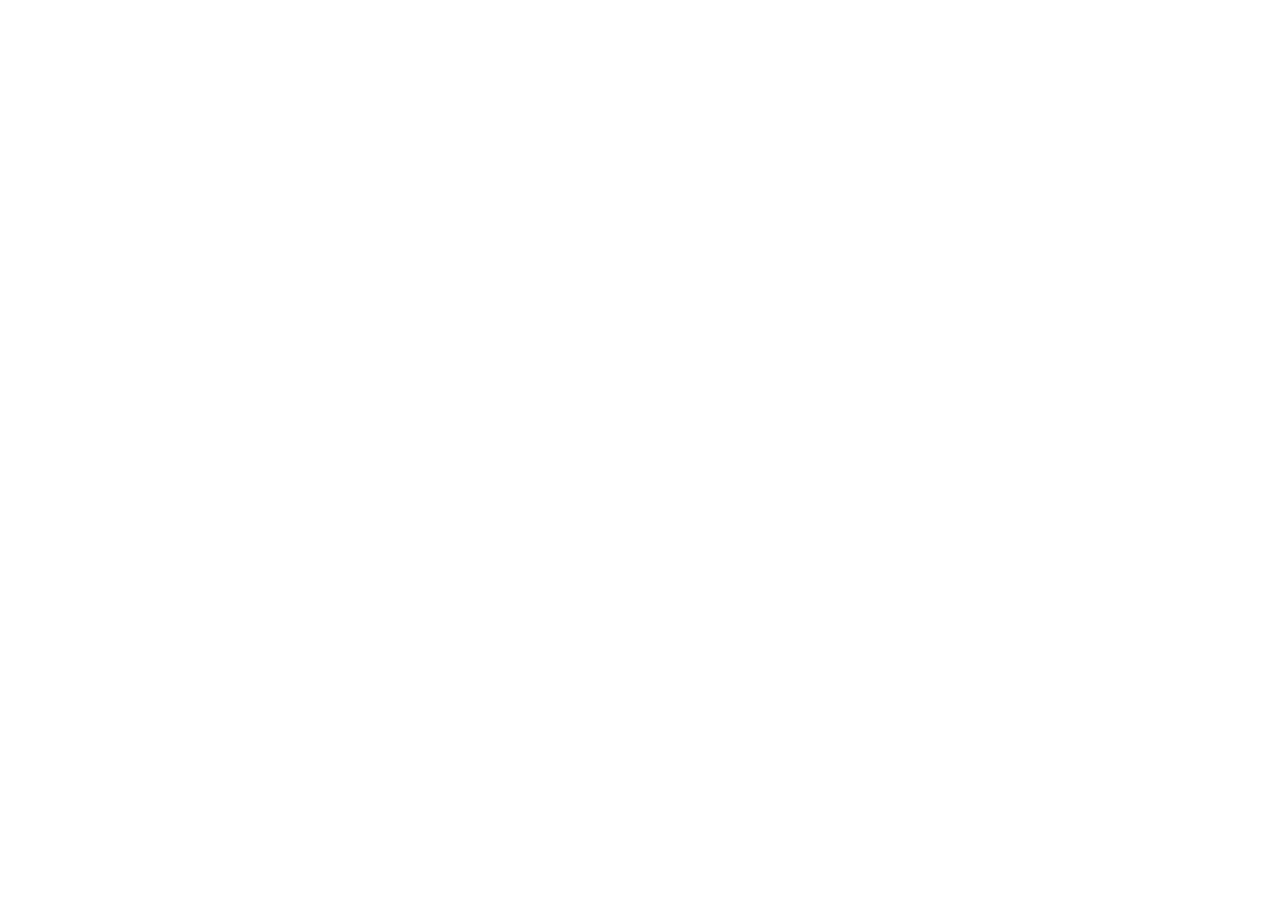
==== index.html @ 6f86b230 "projeto1" ====
<!DOCTYPE html>
<html lang="en">
<head>
    <meta charset="UTF-8">
    <meta http-equiv="X-UA-Compatible" content="IE=edge">
    <meta name="viewport" content="width=device-width, initial-scale=1.0">
    <title>Document</title>
    <script src="index.js"></script>
</head>
<body>
    
</body>
</html>
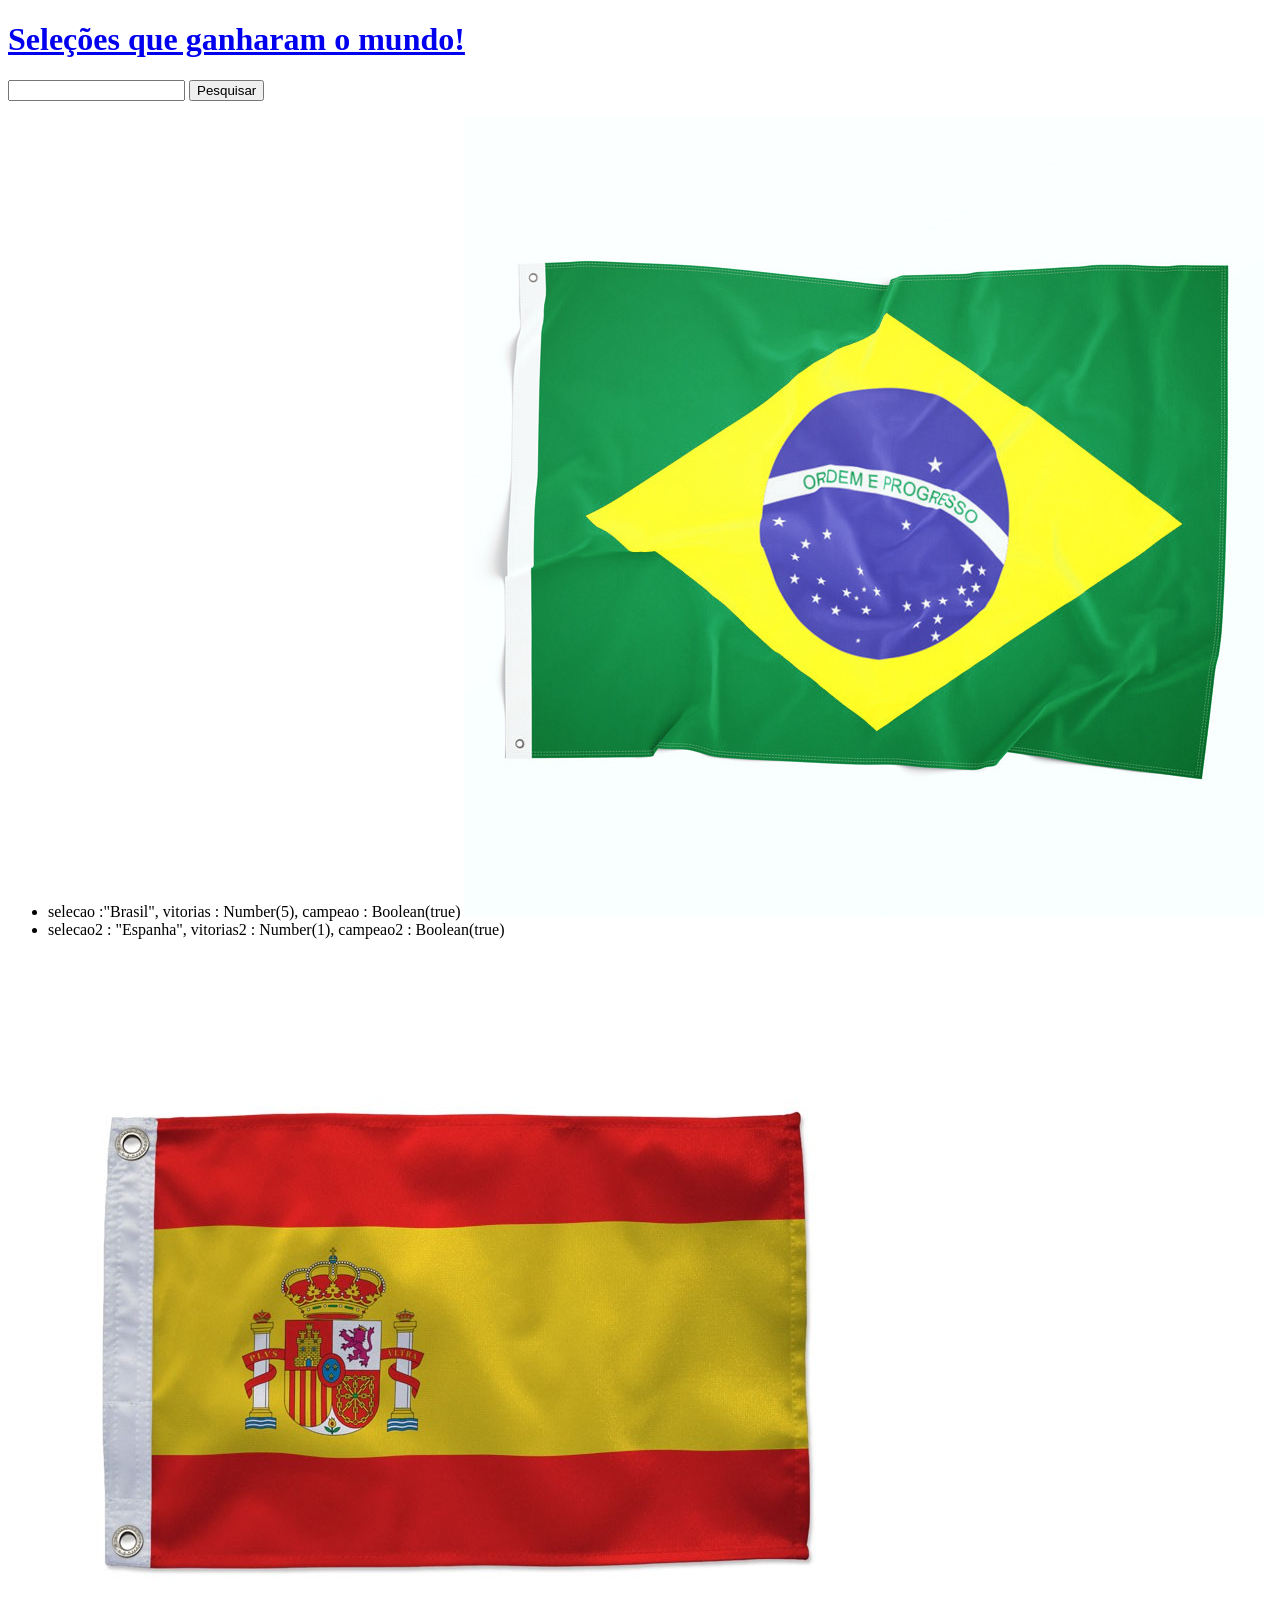
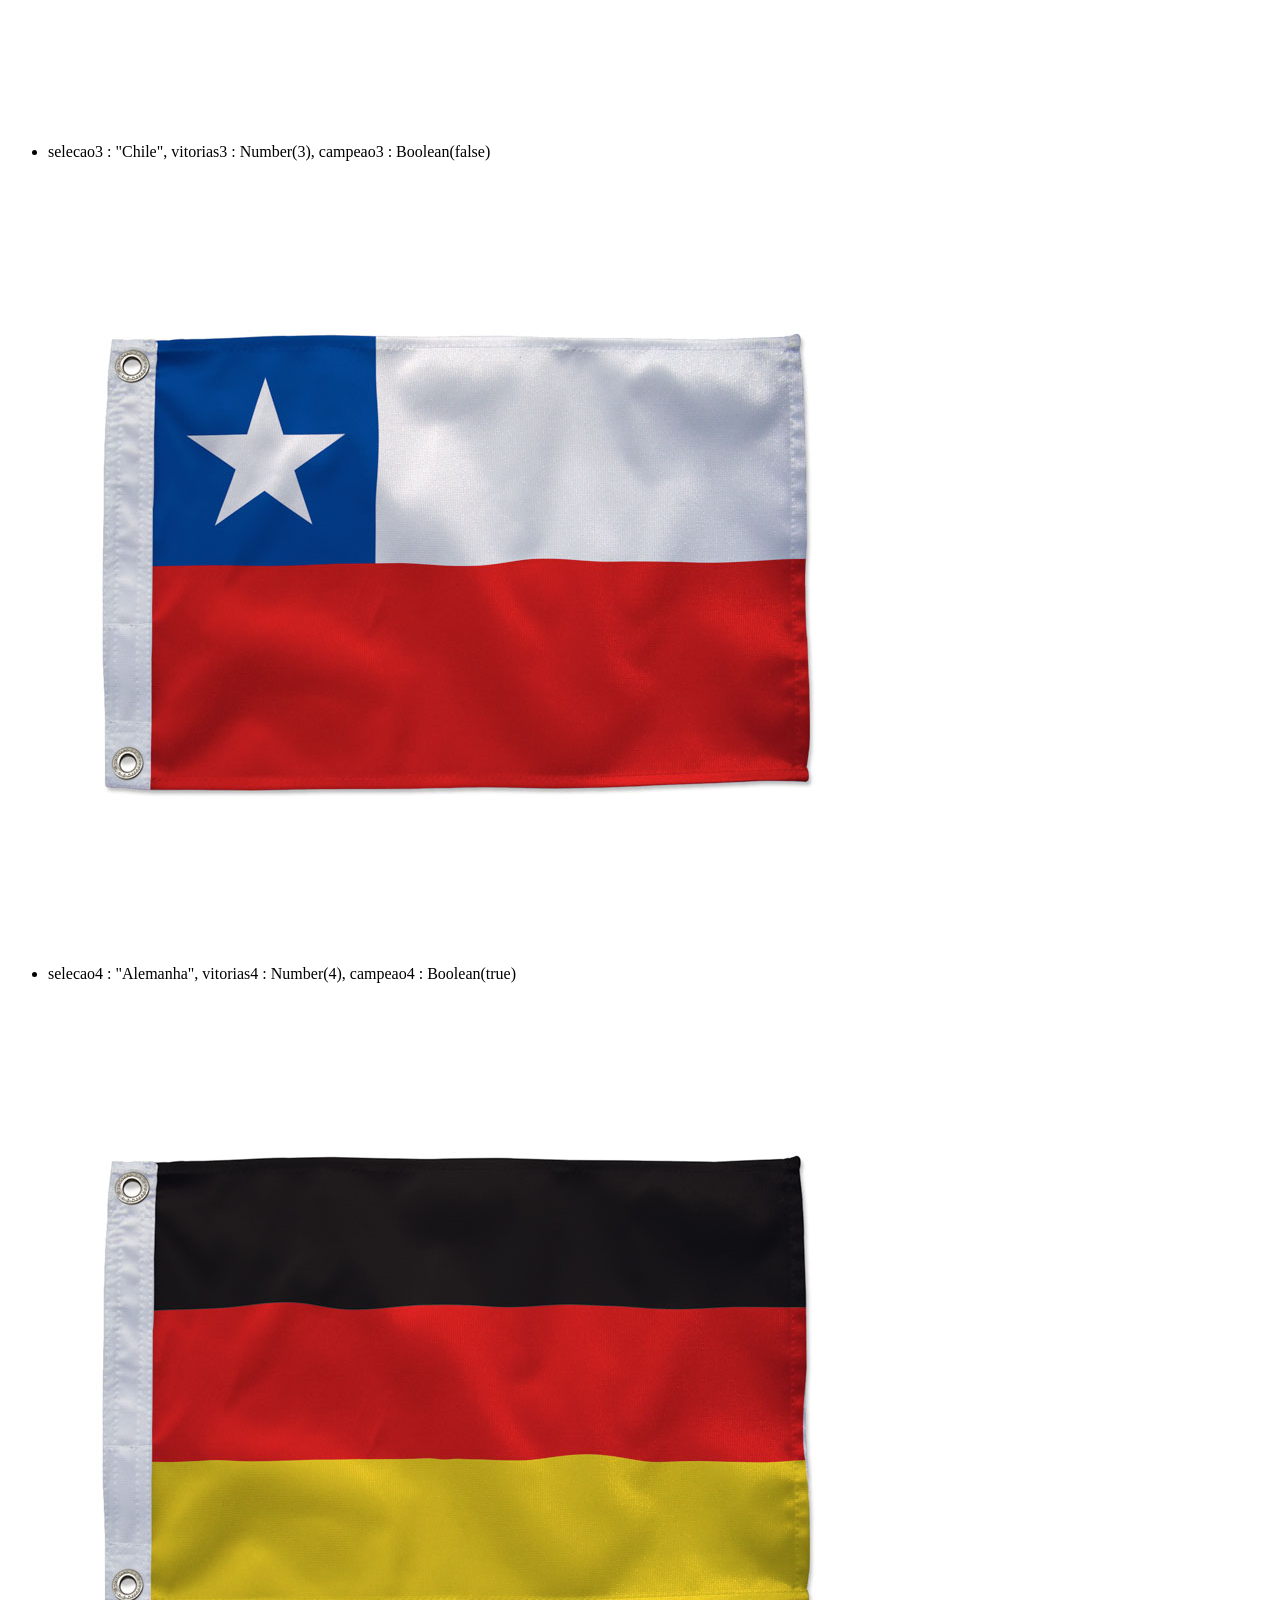
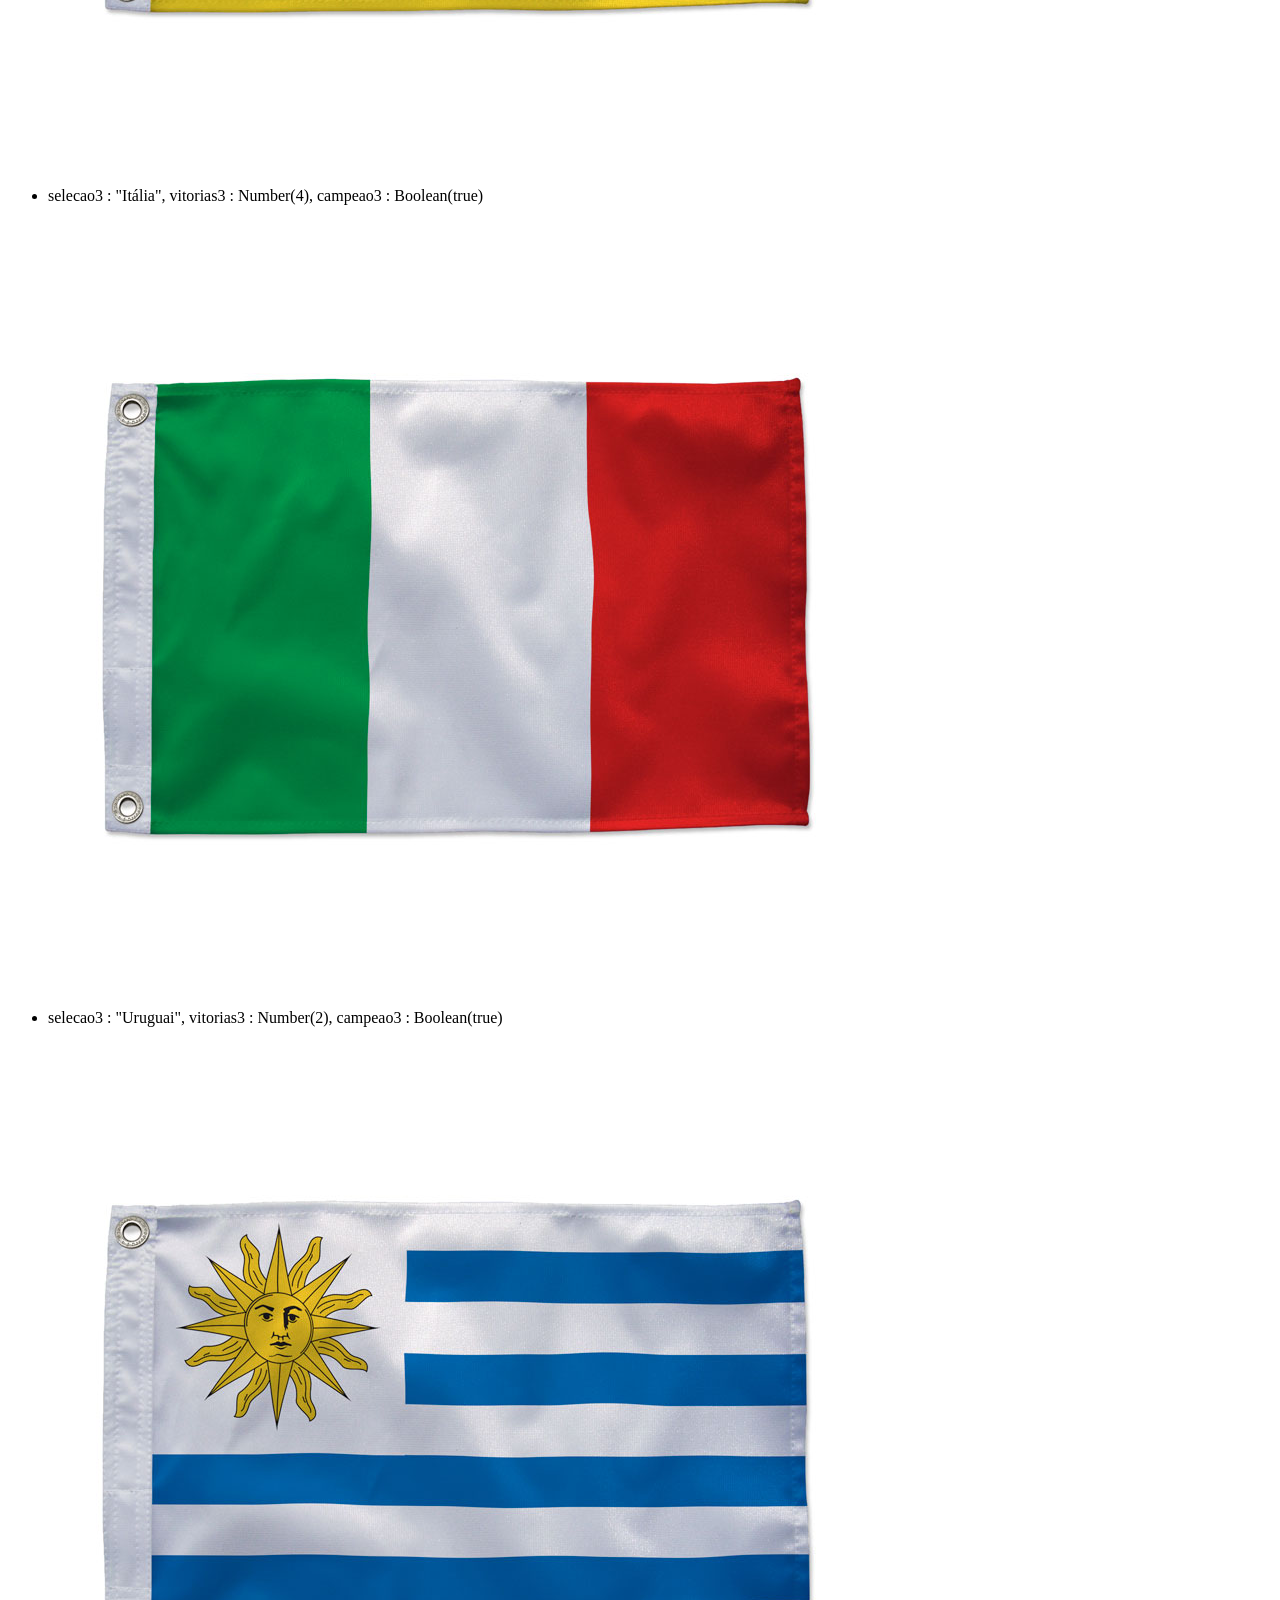
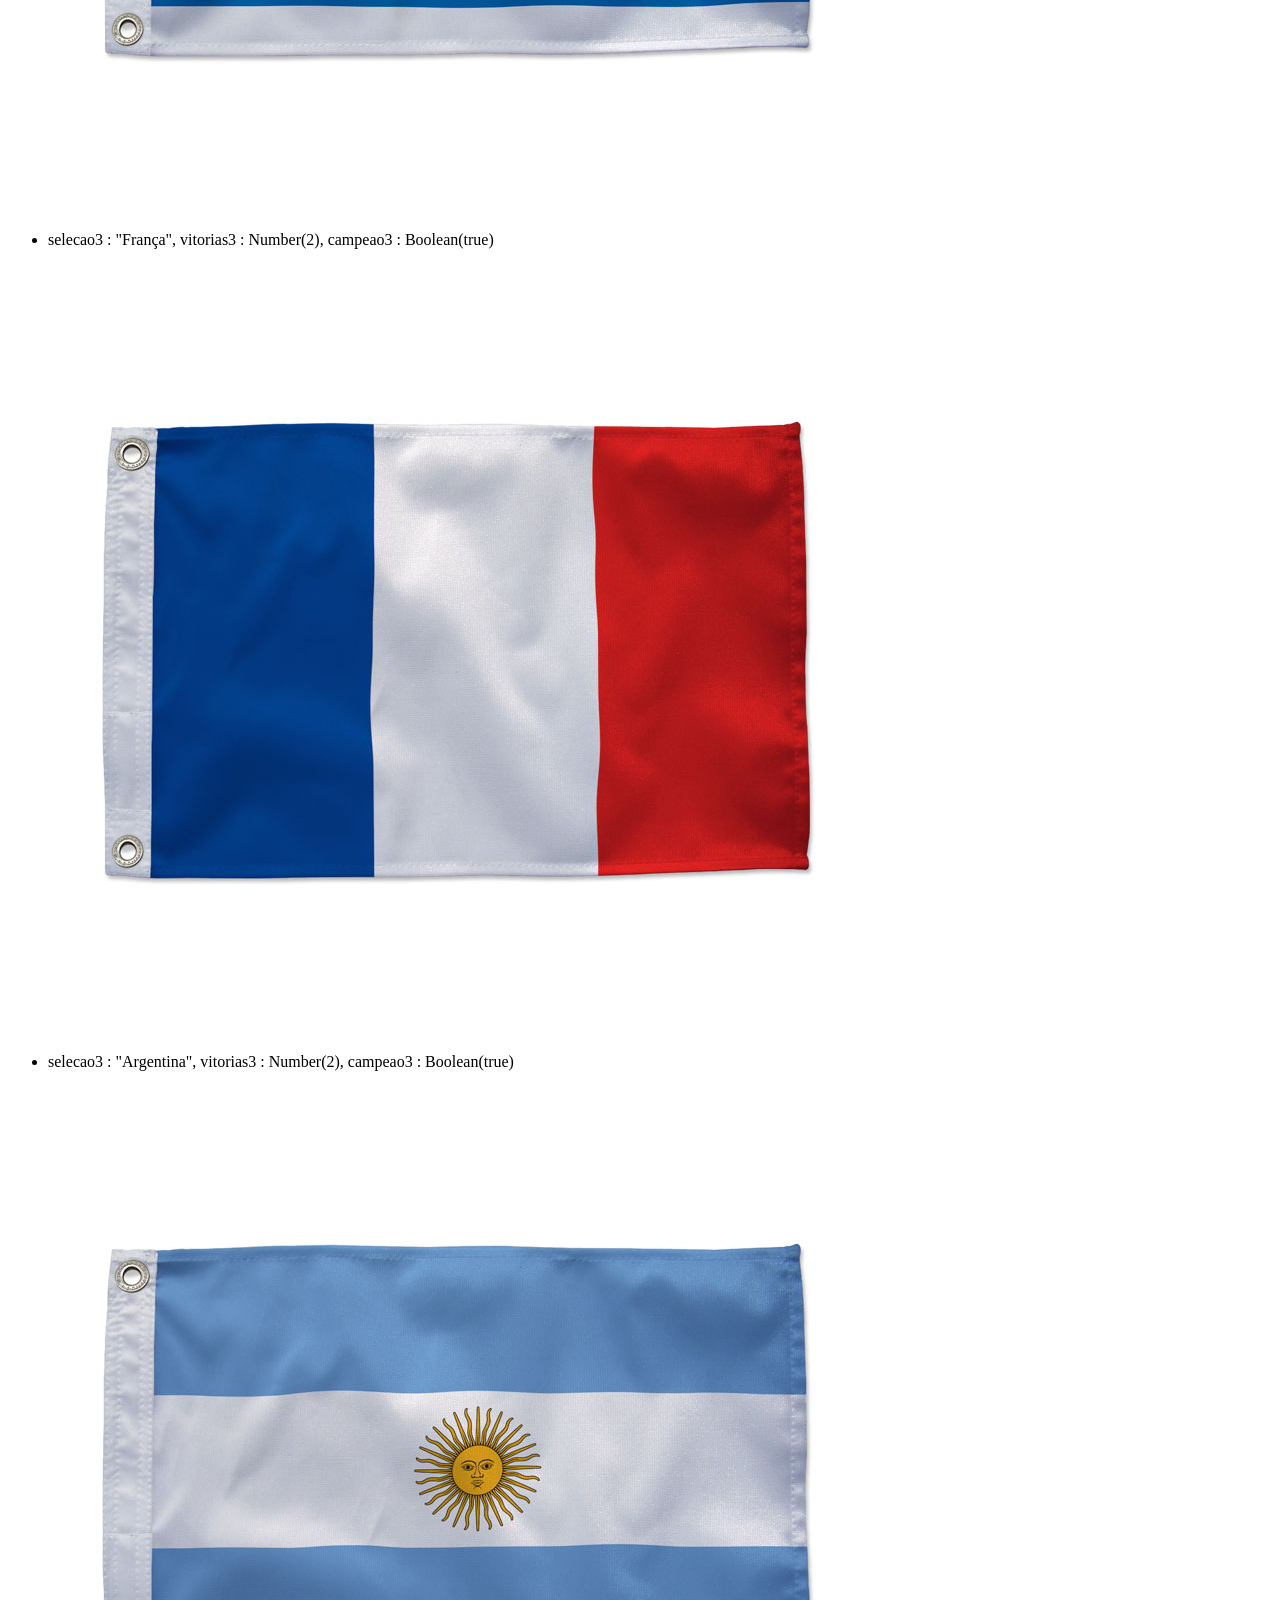
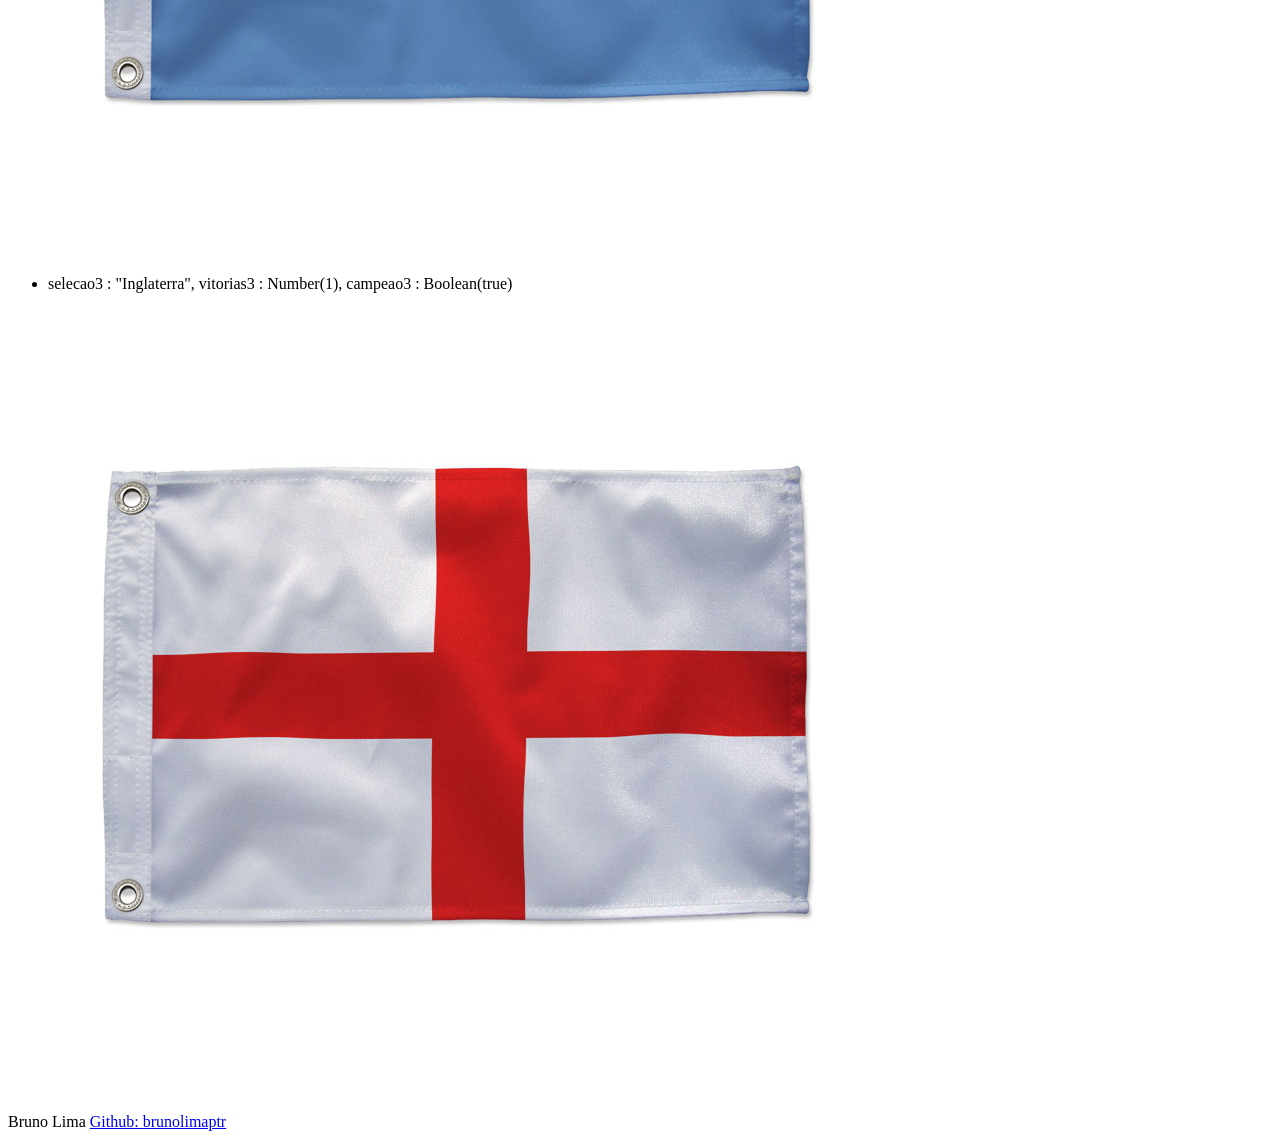
==== commit 5347fd4b: "Projeto" ====
--- a/index.html
+++ b/index.html
@@ -4,10 +4,93 @@
     <meta charset="UTF-8">
     <meta http-equiv="X-UA-Compatible" content="IE=edge">
     <meta name="viewport" content="width=device-width, initial-scale=1.0">
-    <title>Document</title>
+    <title>seleções que ganharam o mundo!</title>
     <script src="index.js"></script>
+    <link rel="stylesheet" href="style.css">
 </head>
+
+<Header>
+    <h1><a href="https://pt.wikipedia.org/wiki/Sele%C3%A7%C3%B5es_campe%C3%A3s_mundiais_de_futebol">Seleções que ganharam o mundo!</a></h1>
+</Header>
+
 <body>
     
+    <main>
+    
+        <article>
+            <label for="nome"></label>
+            <input type="text" id="nome" name="nome" >
+            <button>Pesquisar</button>
+        </article>
+
+        <section>
+            <ul>
+                <li>selecao :"Brasil",
+                    vitorias : Number(5),
+                    campeao : Boolean(true)
+                    <img src="./img/3_-_ban_brasil_com_brilho_co_pia_2.jpg" alt="bandeira do Brasil">
+                </li>
+
+                <li>
+                    selecao2 : "Espanha",
+                    vitorias2 : Number(1),
+                    campeao2 : Boolean(true)
+                    <img src="./img/bandeira-paises-espanha-reta.jpg" alt="bandeira da Espanha">
+                </li>
+
+                <li>
+                    selecao3 : "Chile",
+                    vitorias3 : Number(3),
+                    campeao3 : Boolean(false)
+                    <img src="./img/bandeira-paises-chile-reta.jpg" alt="bandeira do Chile">  
+                </li>
+
+                <li>
+                    selecao4 : "Alemanha",
+                    vitorias4 : Number(4),
+                    campeao4 : Boolean(true)
+                    <img src="./img/bandeira-paises-alemanha-reta.jpg" alt="bandeira da Alemanha"> 
+                </li>
+
+                <li>
+                    selecao3 : "Itália",
+                    vitorias3 : Number(4),
+                    campeao3 : Boolean(true)
+                    <img src="./img/bandeira-paises-italia-reta.jpg" alt="bandeira da Itália">  
+                </li>
+
+                <li>
+                    selecao3 : "Uruguai",
+                    vitorias3 : Number(2),
+                    campeao3 : Boolean(true)
+                    <img src="./img/bandeira-paises-uruguai-reta.jpg" alt="bandeira do Uruguai">  
+                </li>
+
+                <li>
+                    selecao3 : "França",
+                    vitorias3 : Number(2),
+                    campeao3 : Boolean(true)
+                    <img src="./img/bandeira-paises-franca-reta.jpg" alt="bandeira da França">  
+                </li>
+
+                <li>
+                    selecao3 : "Argentina",
+                    vitorias3 : Number(2),
+                    campeao3 : Boolean(true)  
+                    <img src="./img/bandeira-paises-argentina-reta.jpg" alt="bandeira da Argentina">  
+                </li>
+
+                <li>
+                    selecao3 : "Inglaterra",
+                    vitorias3 : Number(1),
+                    campeao3 : Boolean(true) 
+                    <img src="./img/bandeira-paises-inglaterra-reta.jpg" alt="bandeira da Inglaterra">  
+                </li>
+            </ul>
+        </section>
+    
+    </main>
+    
+    <footer>Bruno Lima <a href="https://github.com/brunolimaptr"> Github: brunolimaptr</a> </footer>
 </body>
 </html>
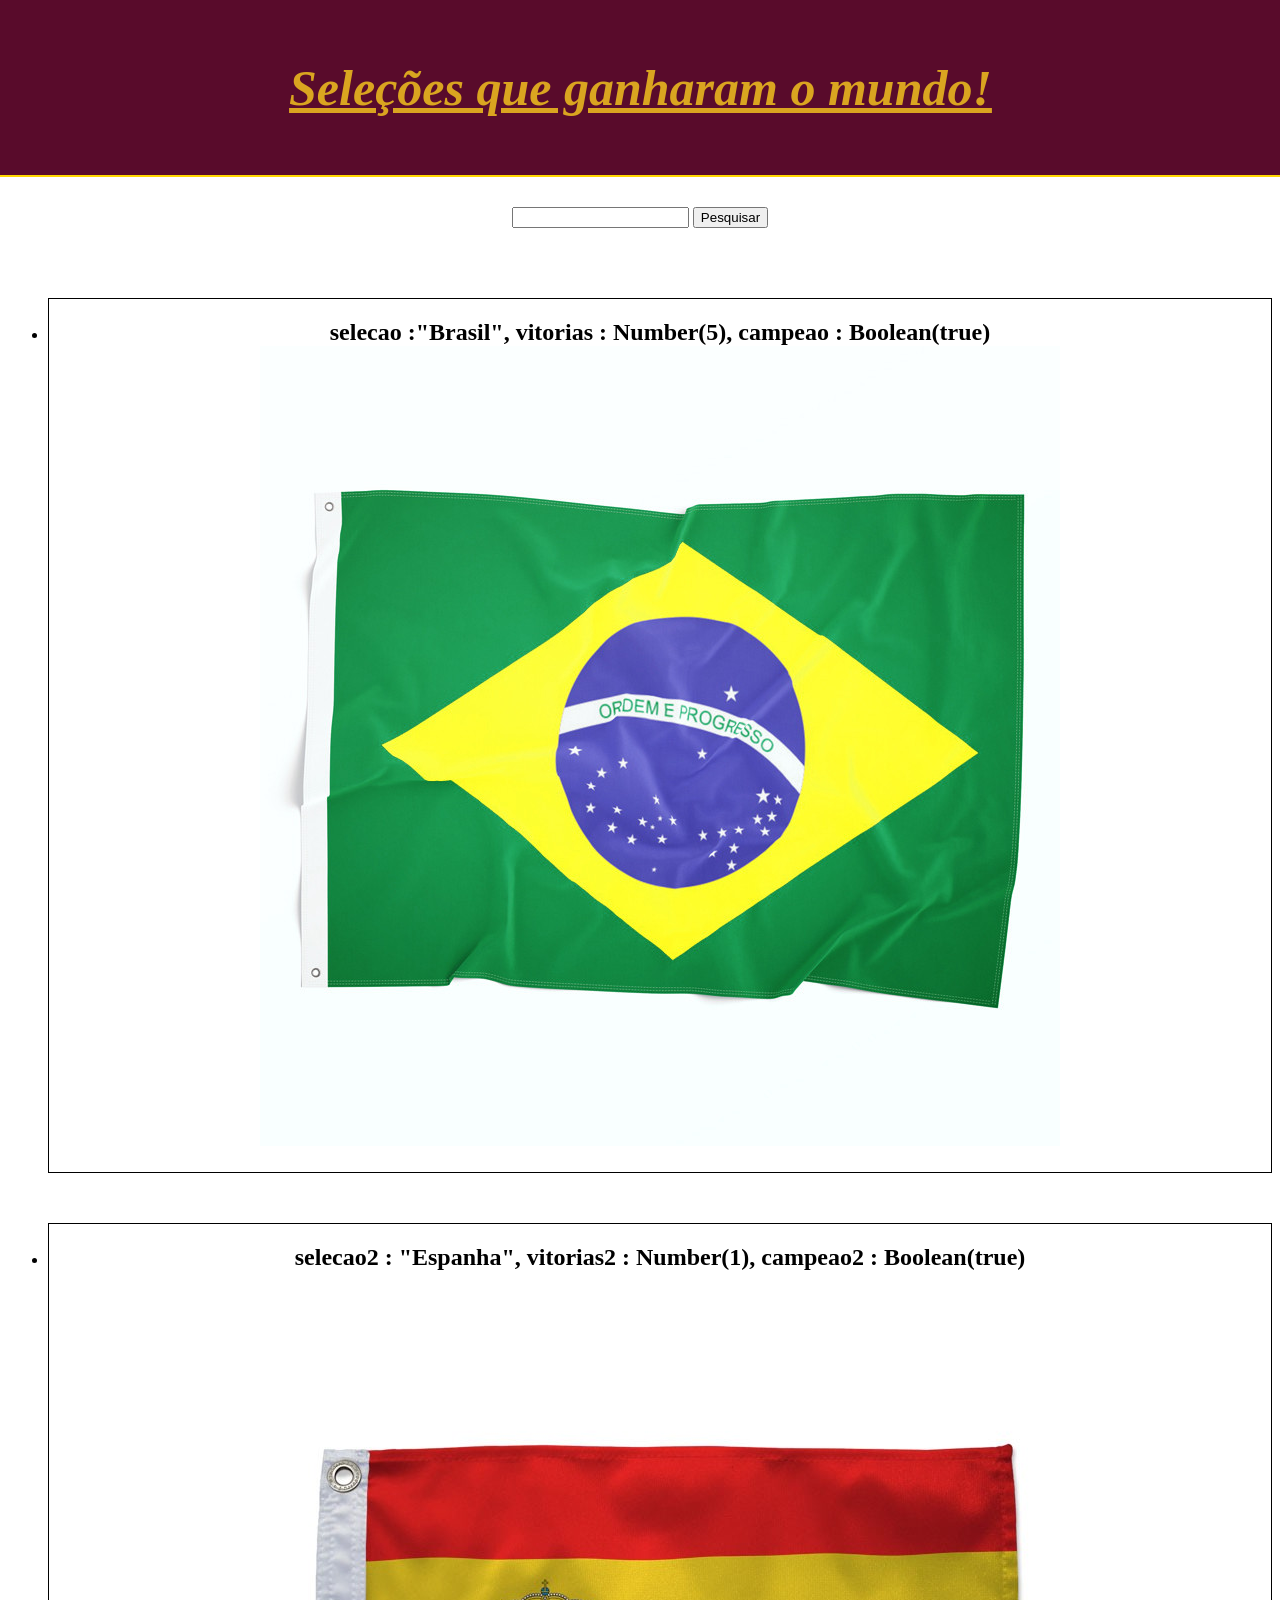
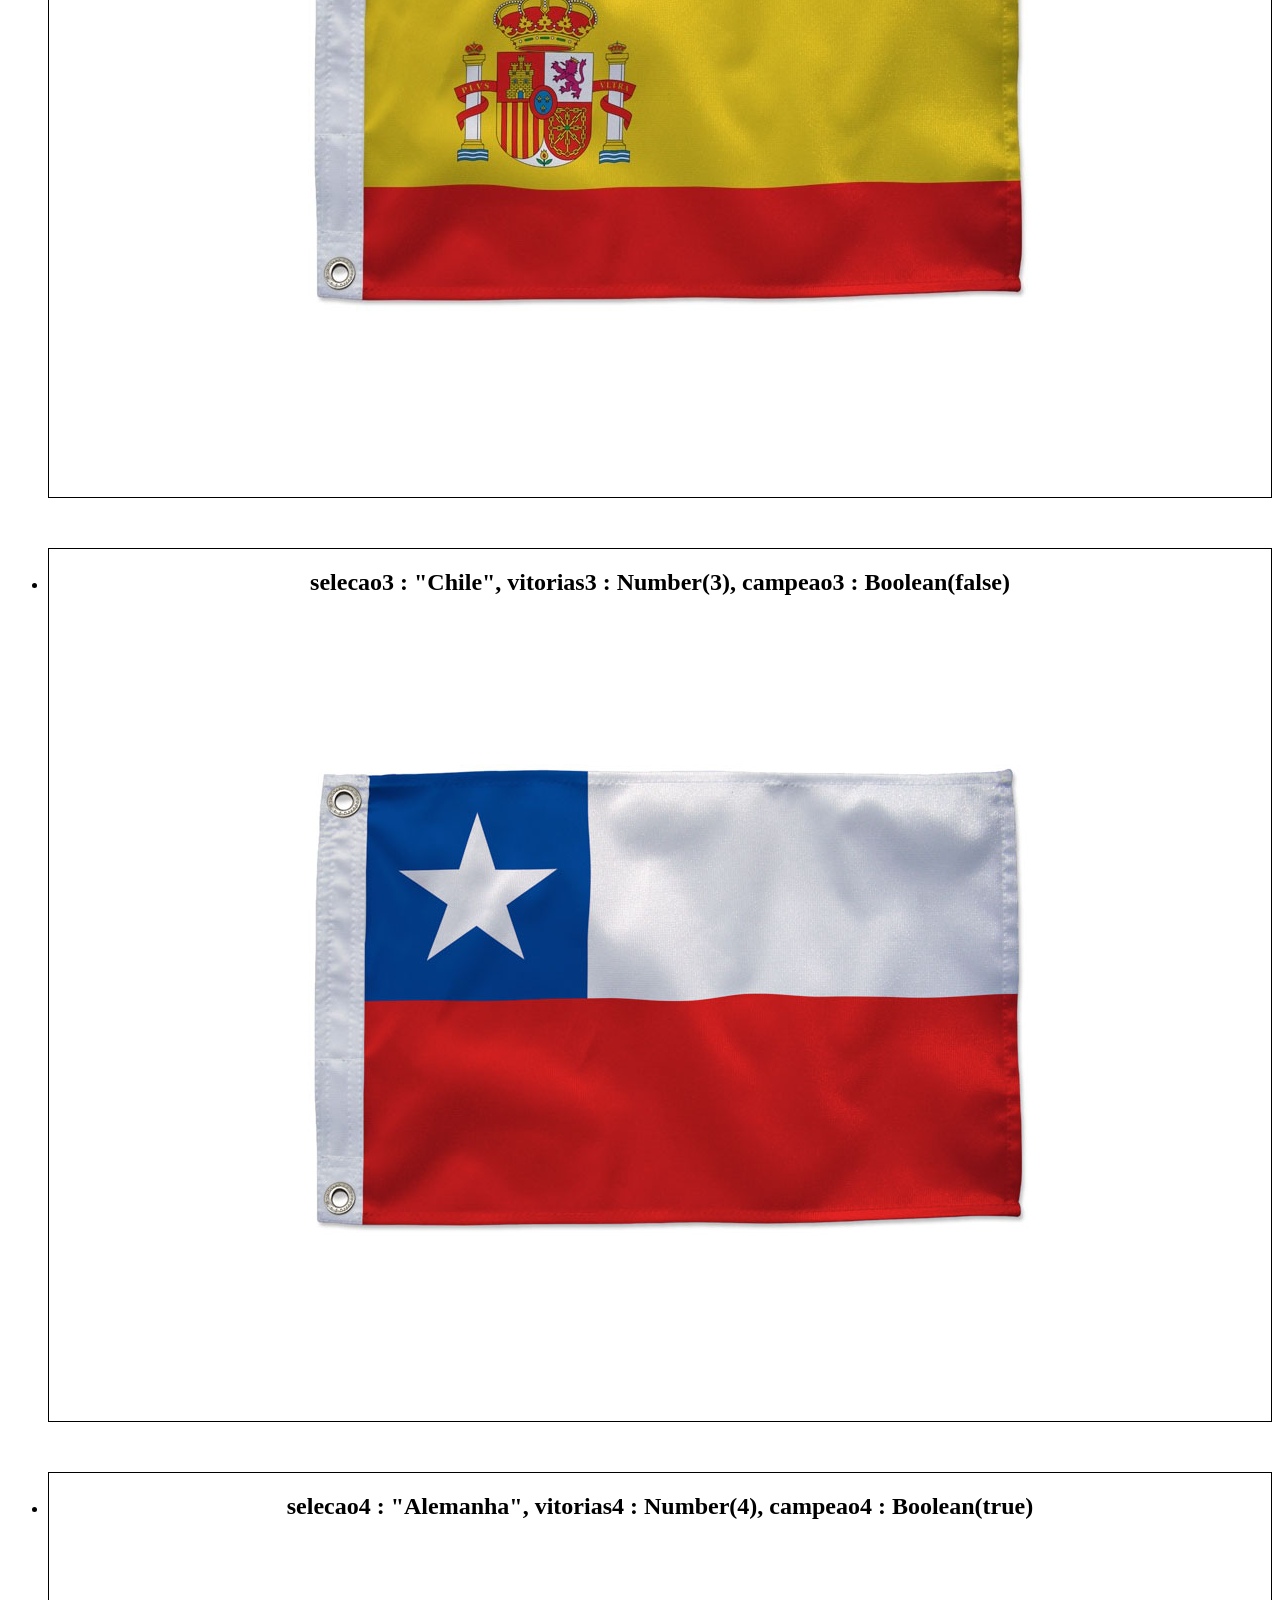
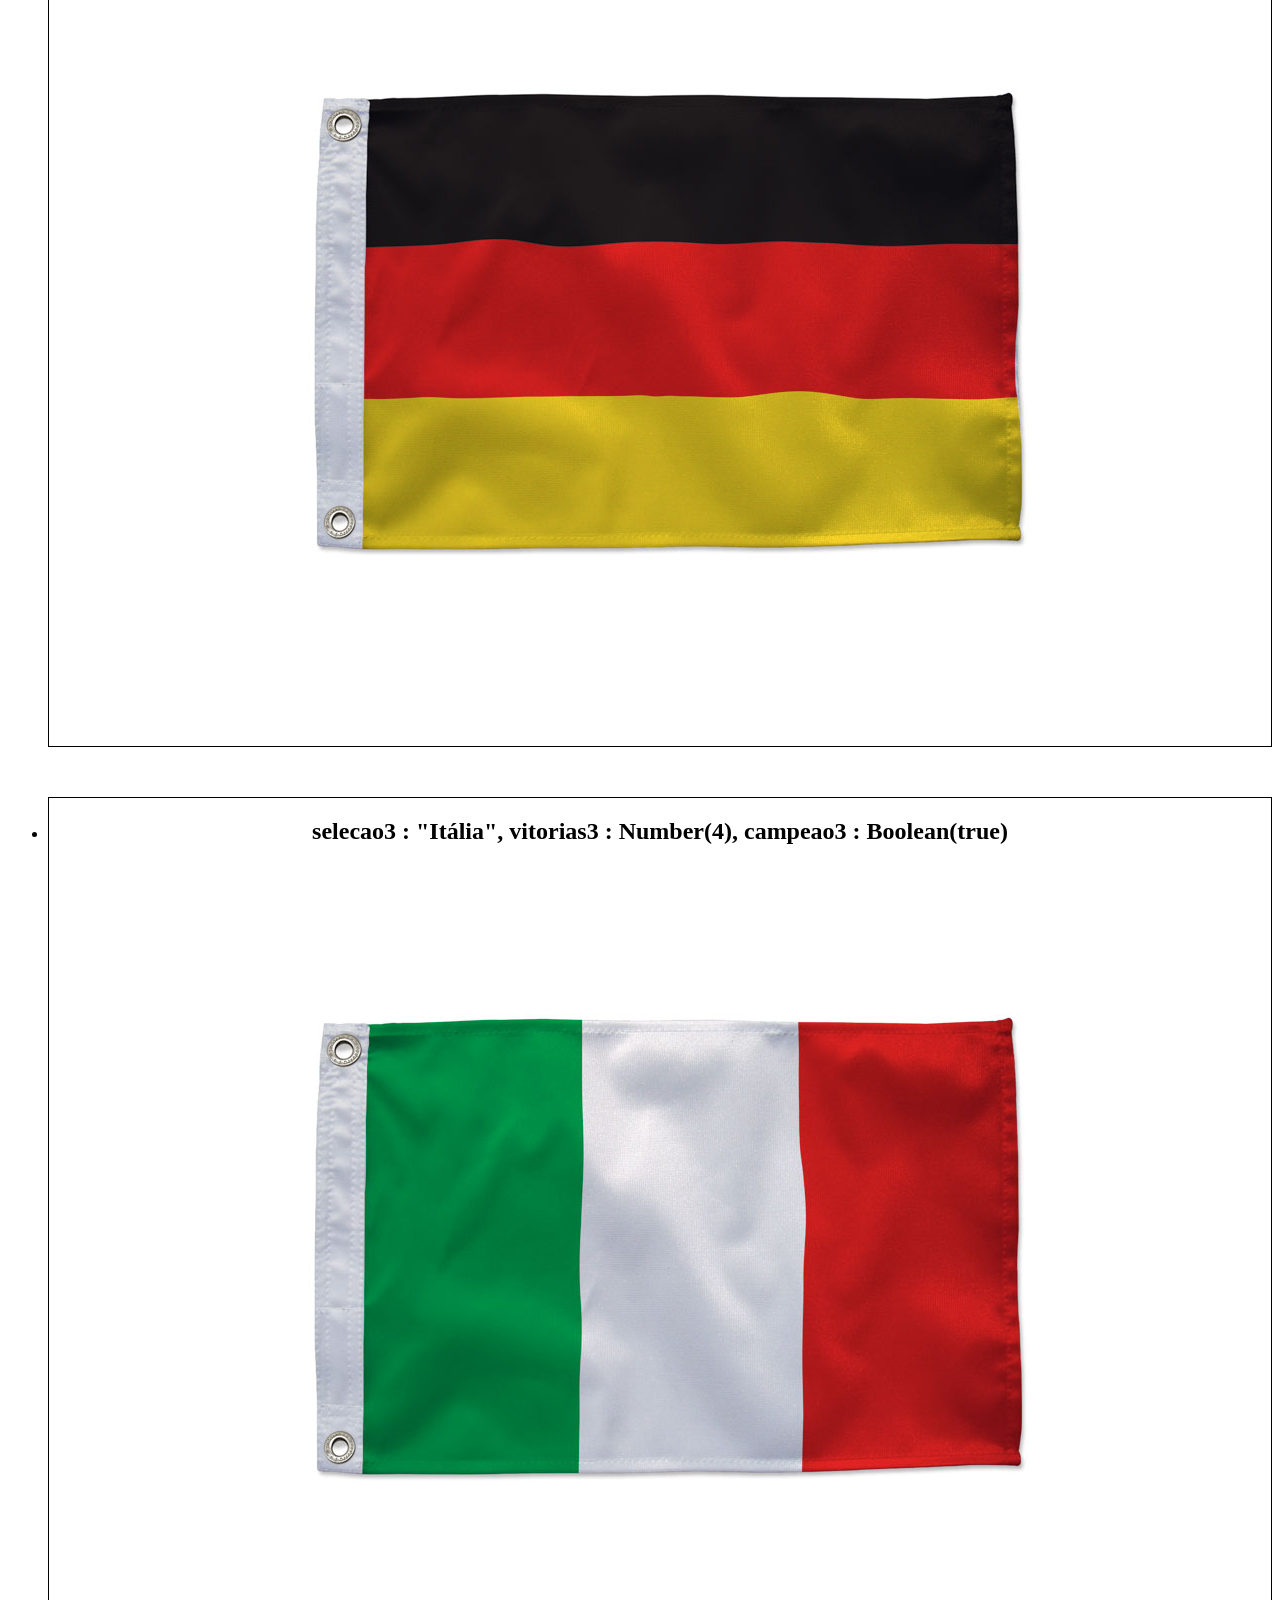
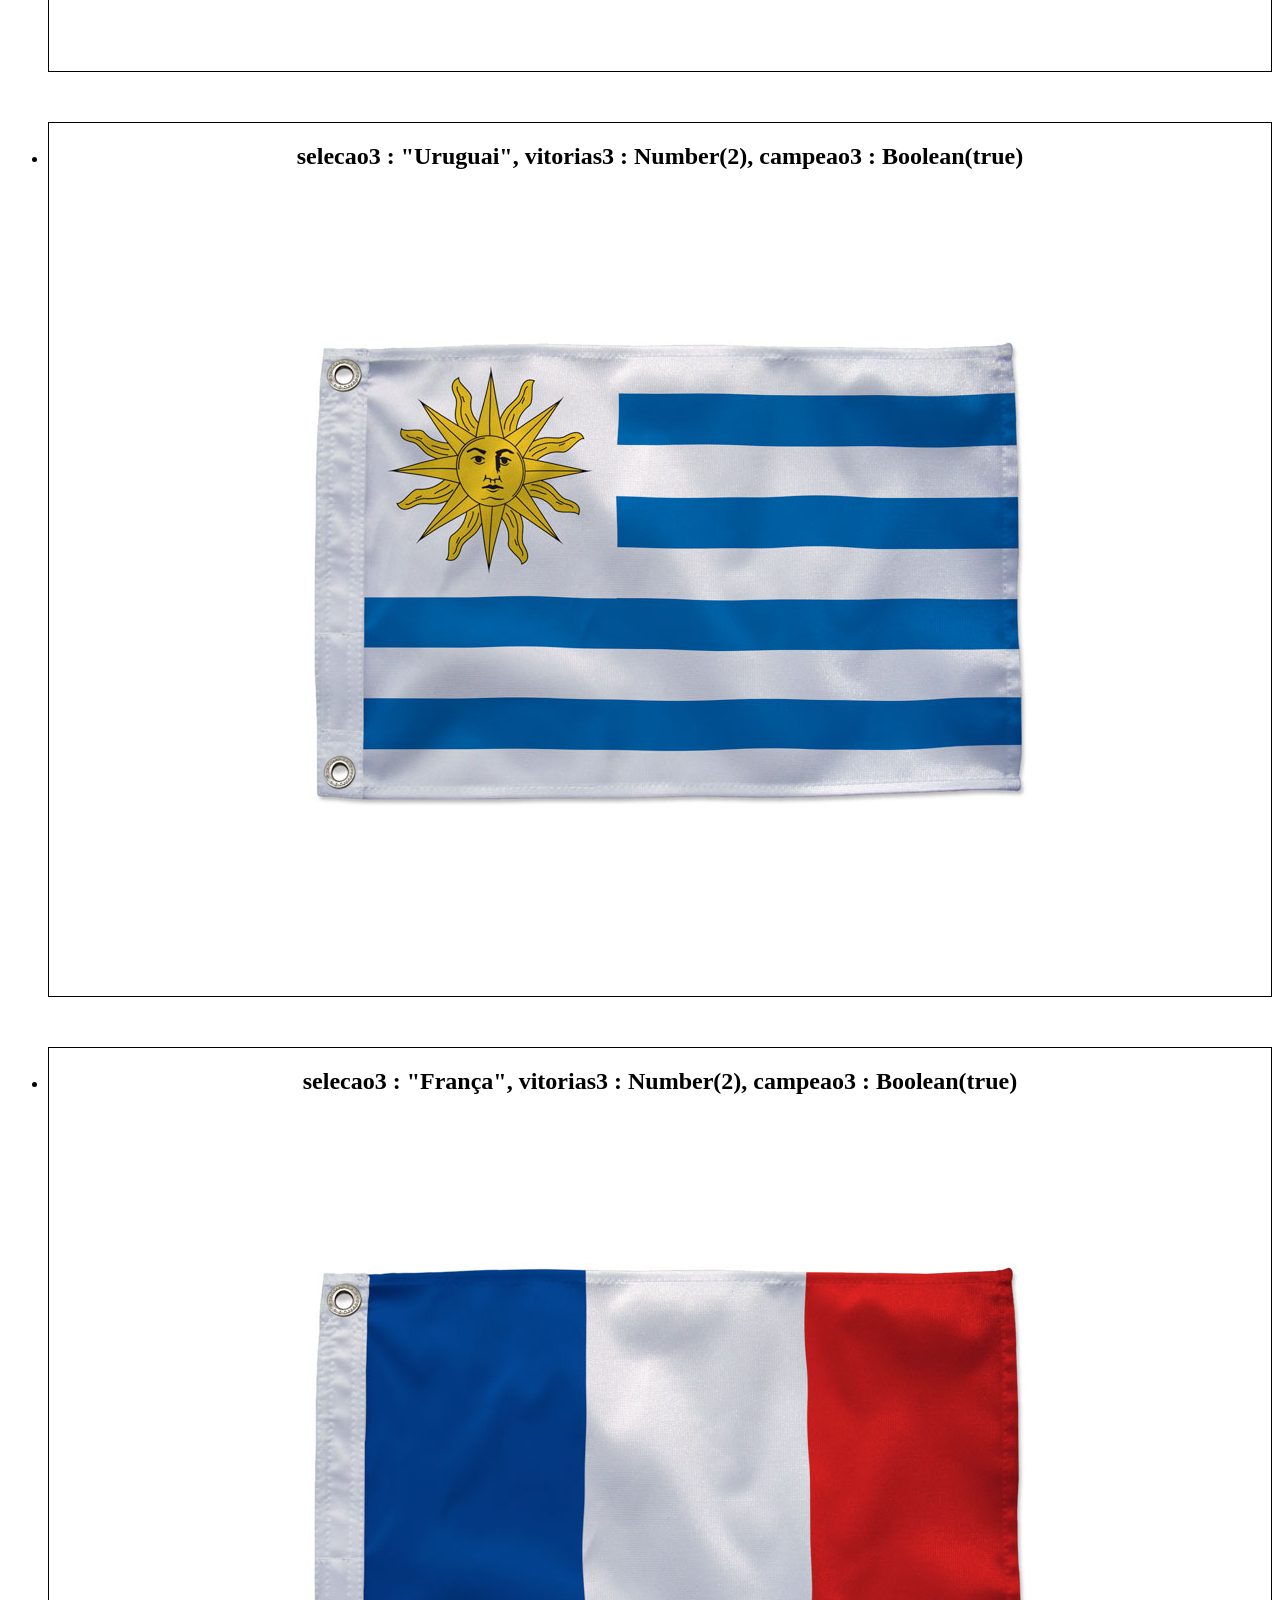
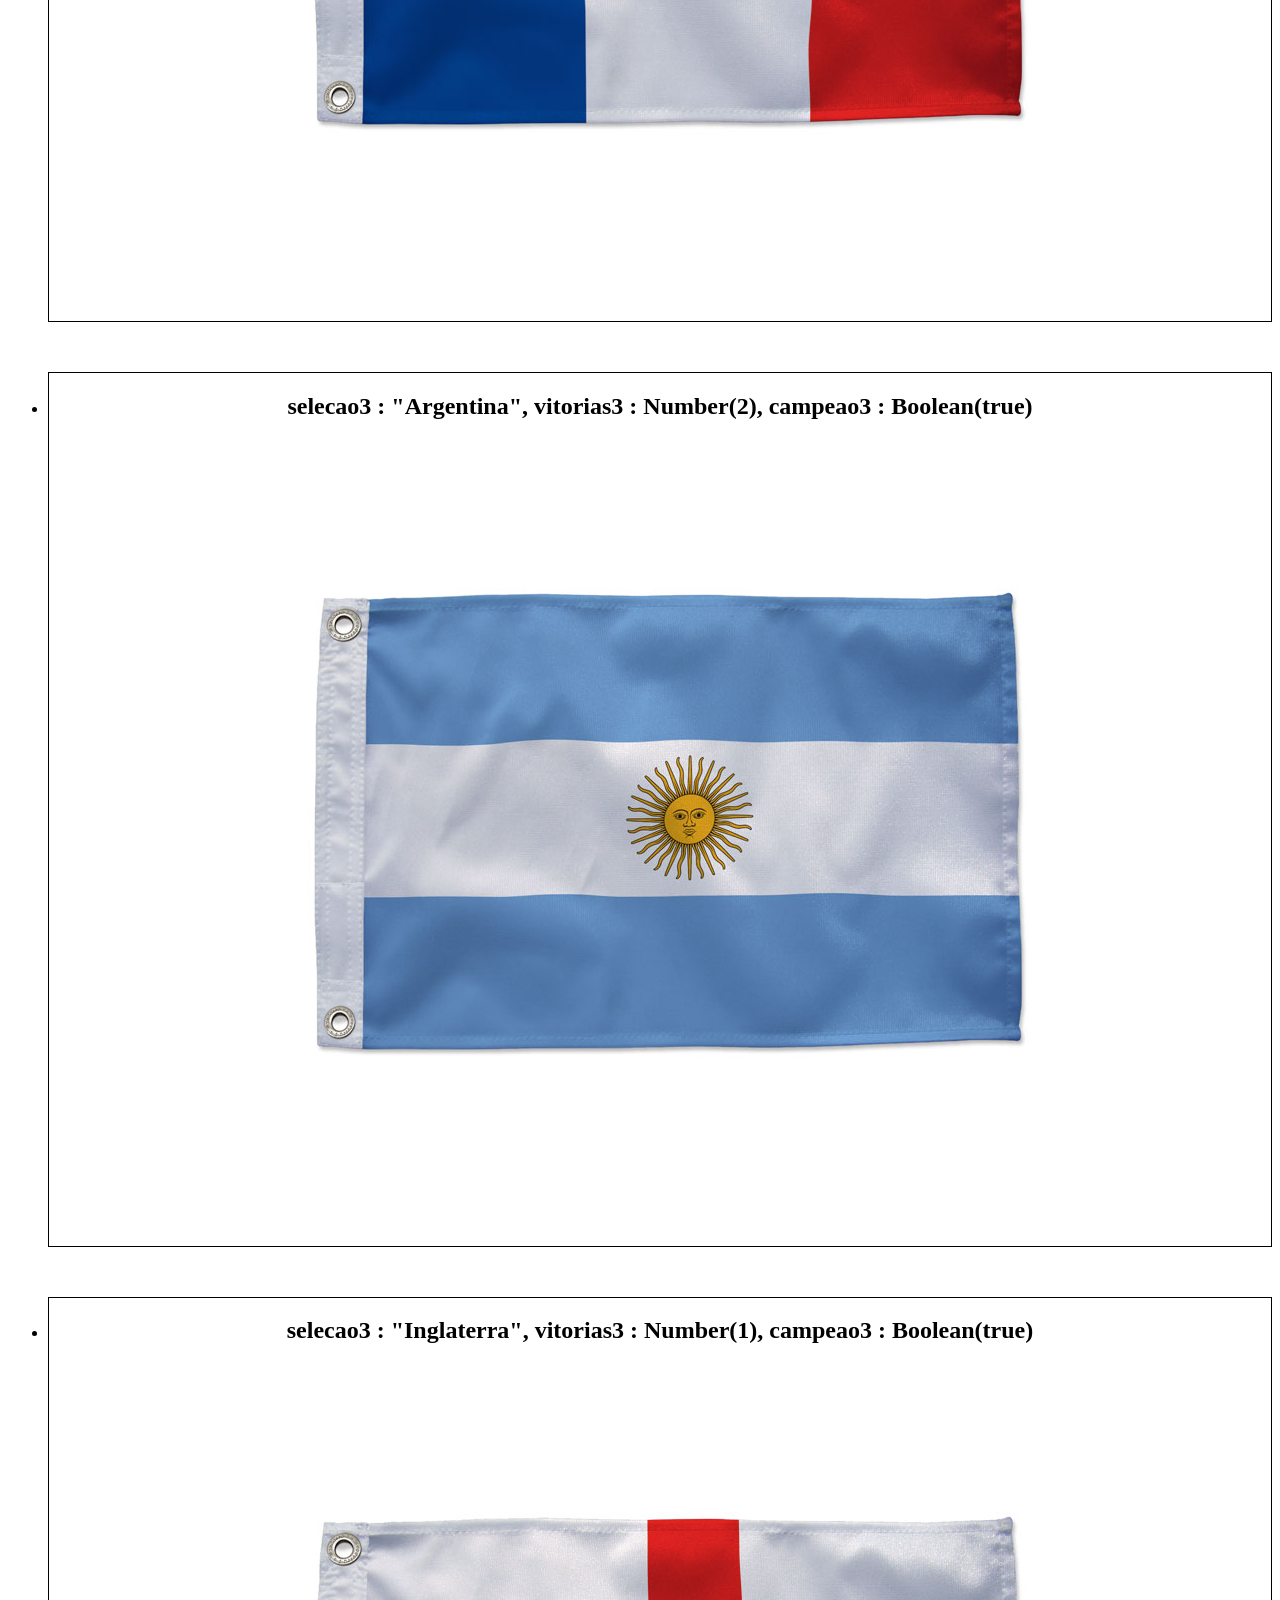
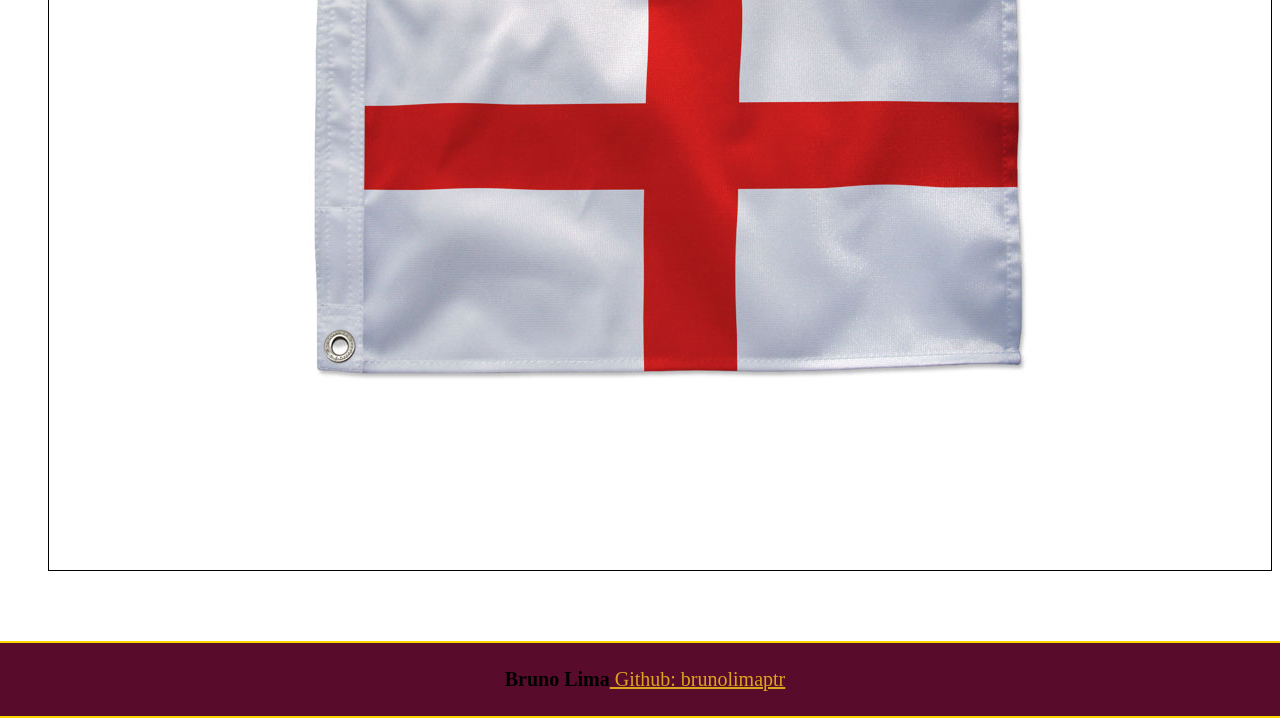
==== commit 28fdd0da: "Projeto" ====
--- a/index.html
+++ b/index.html
@@ -10,7 +10,7 @@
 </head>
 
 <Header>
-    <h1><a href="https://pt.wikipedia.org/wiki/Sele%C3%A7%C3%B5es_campe%C3%A3s_mundiais_de_futebol">Seleções que ganharam o mundo!</a></h1>
+    <h1><a href="https://pt.wikipedia.org/wiki/Sele%C3%A7%C3%B5es_campe%C3%A3s_mundiais_de_futebol"> <b> <em>Seleções que ganharam o mundo!</em> </b></a></h1>
 </Header>
 
 <body>
@@ -25,72 +25,82 @@
 
         <section>
             <ul>
-                <li>selecao :"Brasil",
+                <li class="brasil" >
+                    <h2>selecao :"Brasil",
                     vitorias : Number(5),
                     campeao : Boolean(true)
                     <img src="./img/3_-_ban_brasil_com_brilho_co_pia_2.jpg" alt="bandeira do Brasil">
+                    </h2>
                 </li>
 
-                <li>
-                    selecao2 : "Espanha",
+                <li class="espanha">
+                    <h2>selecao2 : "Espanha",
                     vitorias2 : Number(1),
                     campeao2 : Boolean(true)
                     <img src="./img/bandeira-paises-espanha-reta.jpg" alt="bandeira da Espanha">
+                    </h2>
                 </li>
 
-                <li>
-                    selecao3 : "Chile",
+                <li class="chile">
+                    <h2>selecao3 : "Chile",
                     vitorias3 : Number(3),
                     campeao3 : Boolean(false)
-                    <img src="./img/bandeira-paises-chile-reta.jpg" alt="bandeira do Chile">  
+                    <img src="./img/bandeira-paises-chile-reta.jpg" alt="bandeira do Chile">
+                    </h2>  
                 </li>
 
-                <li>
-                    selecao4 : "Alemanha",
+                <li class="alemanha">
+                    <h2>selecao4 : "Alemanha",
                     vitorias4 : Number(4),
                     campeao4 : Boolean(true)
-                    <img src="./img/bandeira-paises-alemanha-reta.jpg" alt="bandeira da Alemanha"> 
+                    <img src="./img/bandeira-paises-alemanha-reta.jpg" alt="bandeira da Alemanha">
+                    </h2> 
                 </li>
 
-                <li>
-                    selecao3 : "Itália",
+                <li class="italia">
+                    <h2>selecao3 : "Itália",
                     vitorias3 : Number(4),
                     campeao3 : Boolean(true)
-                    <img src="./img/bandeira-paises-italia-reta.jpg" alt="bandeira da Itália">  
+                    <img src="./img/bandeira-paises-italia-reta.jpg" alt="bandeira da Itália">
+                    </h2>  
                 </li>
 
-                <li>
-                    selecao3 : "Uruguai",
+                <li class="uruguai">
+                    <h2>selecao3 : "Uruguai",
                     vitorias3 : Number(2),
                     campeao3 : Boolean(true)
-                    <img src="./img/bandeira-paises-uruguai-reta.jpg" alt="bandeira do Uruguai">  
+                    <img src="./img/bandeira-paises-uruguai-reta.jpg" alt="bandeira do Uruguai">
+                    </h2>  
                 </li>
 
-                <li>
-                    selecao3 : "França",
+                <li class="frança">
+                    <h2>selecao3 : "França",
                     vitorias3 : Number(2),
                     campeao3 : Boolean(true)
-                    <img src="./img/bandeira-paises-franca-reta.jpg" alt="bandeira da França">  
+                    <img src="./img/bandeira-paises-franca-reta.jpg" alt="bandeira da França">
+                    </h2>  
                 </li>
 
-                <li>
-                    selecao3 : "Argentina",
+                <li class="argentina">
+                    <h2>selecao3 : "Argentina",
                     vitorias3 : Number(2),
                     campeao3 : Boolean(true)  
-                    <img src="./img/bandeira-paises-argentina-reta.jpg" alt="bandeira da Argentina">  
+                    <img src="./img/bandeira-paises-argentina-reta.jpg" alt="bandeira da Argentina">
+                    </h2>  
                 </li>
 
-                <li>
-                    selecao3 : "Inglaterra",
+                <li class="inglaterra">
+                    <h2>selecao3 : "Inglaterra",
                     vitorias3 : Number(1),
                     campeao3 : Boolean(true) 
-                    <img src="./img/bandeira-paises-inglaterra-reta.jpg" alt="bandeira da Inglaterra">  
+                    <img src="./img/bandeira-paises-inglaterra-reta.jpg" alt="bandeira da Inglaterra">
+                    </h2>  
                 </li>
             </ul>
         </section>
     
     </main>
     
-    <footer>Bruno Lima <a href="https://github.com/brunolimaptr"> Github: brunolimaptr</a> </footer>
+    <footer><b>Bruno Lima</b><a href="https://github.com/brunolimaptr"> Github: brunolimaptr</a> </footer>
 </body>
 </html>
--- a/style.css
+++ b/style.css
@@ -0,0 +1,89 @@
+header{
+    background-color: rgb(89,11,43);
+    border: 2px solid gold;
+    top: 0;
+    padding: 25px;
+    text-align: center;
+    margin: -10px -11px 0px -10px;
+    font-size: 25px;
+}
+
+a{
+    color: goldenrod;
+}
+
+article{
+    width: -100px;
+    margin-top: 30px;
+    margin-left: 550px auto;
+    text-align: center;
+}
+
+button:active{
+    background-color: white;
+}
+
+body{
+    background-color:white;
+    text-align: center;      
+}
+
+.brasil{
+    border: 1px solid black;
+    margin-bottom: 50px;
+    margin-top: 70px;
+    
+}
+
+.espanha{
+    border: 1px solid black;
+    margin-bottom: 50px;
+}
+
+.chile{
+    border: 1px solid black;
+    margin-bottom: 50px;
+}
+
+.alemanha{
+    border: 1px solid black;
+    margin-bottom: 50px;
+}
+
+.italia{
+    border: 1px solid black;
+    margin-bottom: 50px;
+}
+
+.uruguai{
+    border: 1px solid black;
+    margin-bottom: 50px;
+}
+
+.frança{
+    border: 1px solid black;
+    margin-bottom: 50px;
+}
+
+.argentina{
+    border: 1px solid black;
+    margin-bottom: 50px;
+}
+
+.inglaterra{
+    border: 1px solid black;
+    margin-bottom: 70px;
+}
+
+footer{
+    background-color: rgb(89,11,43);
+    border: 2px solid gold;
+    top: 0;
+    padding: 25px;
+    text-align: center;
+    margin-top: 10px;
+    margin-bottom: -10px;
+    margin-left: -10px;
+    margin-right: -20px;
+    font-size: 20px;
+}
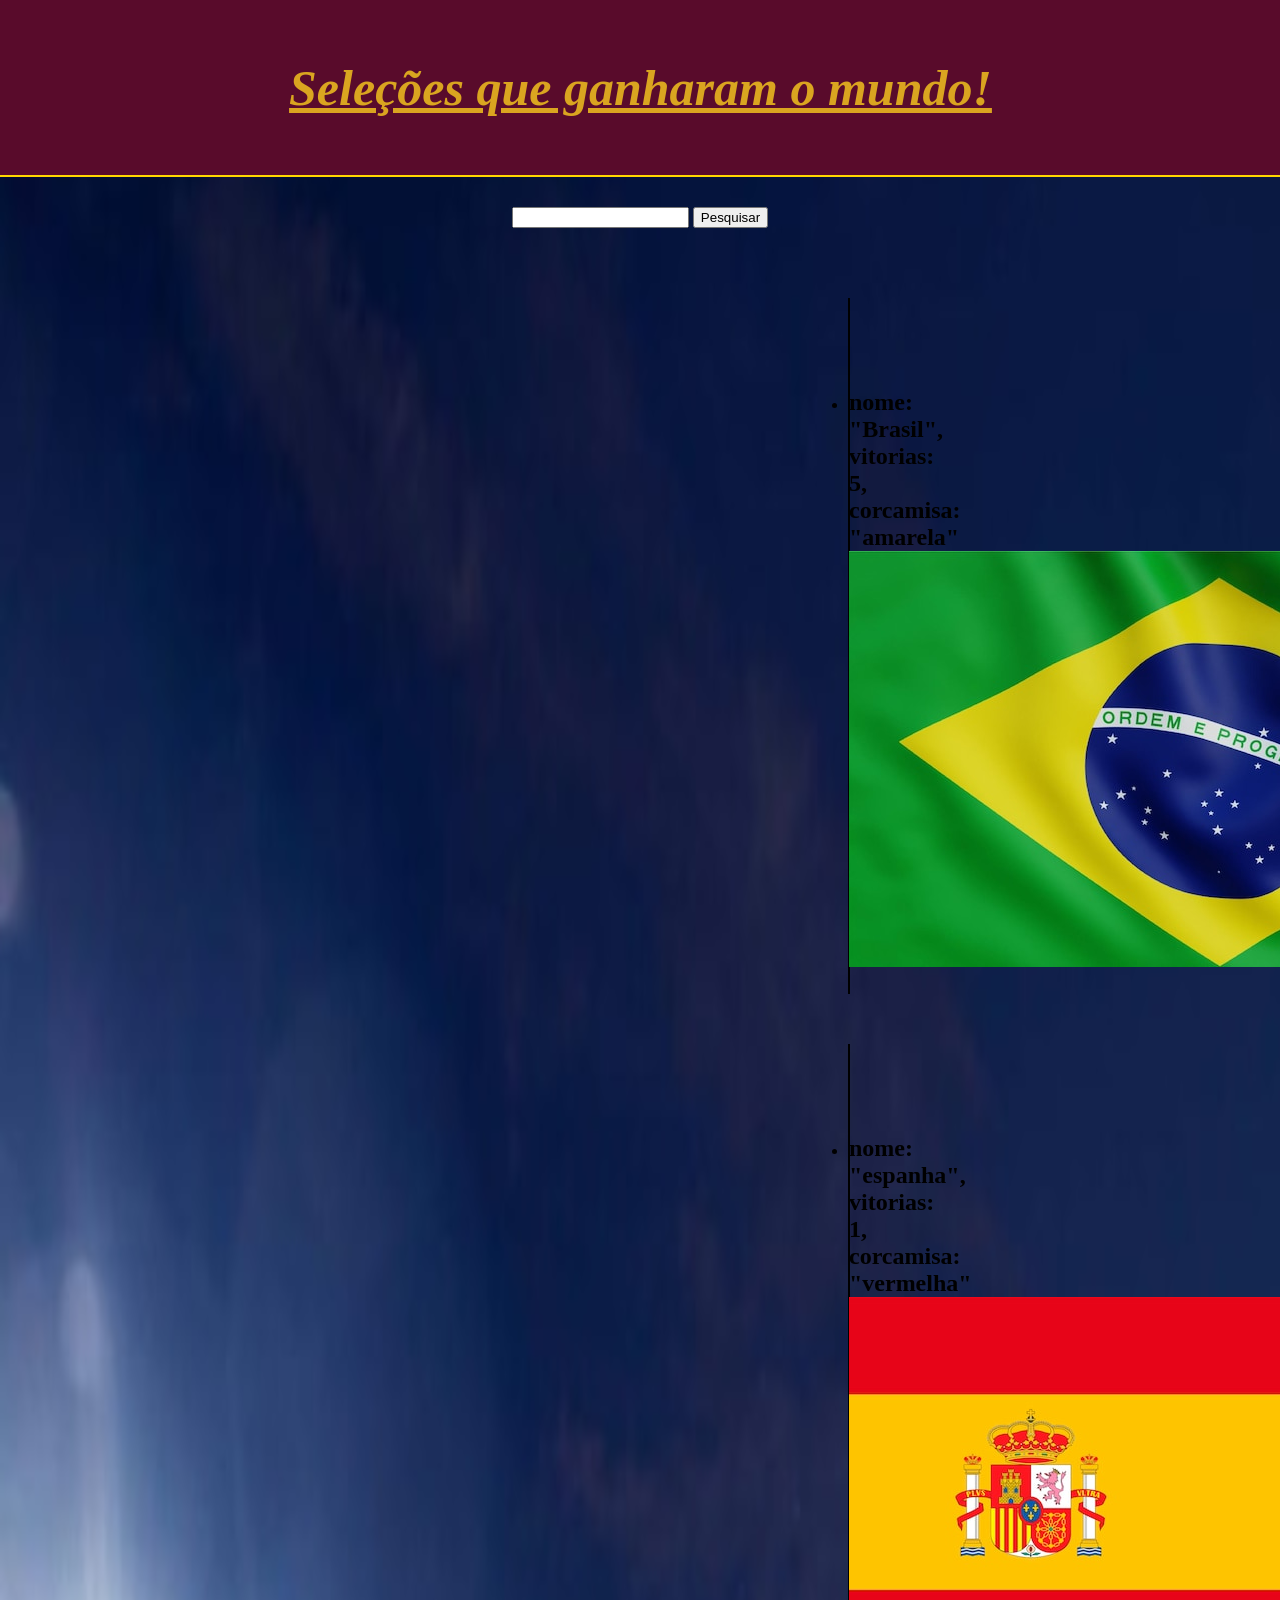
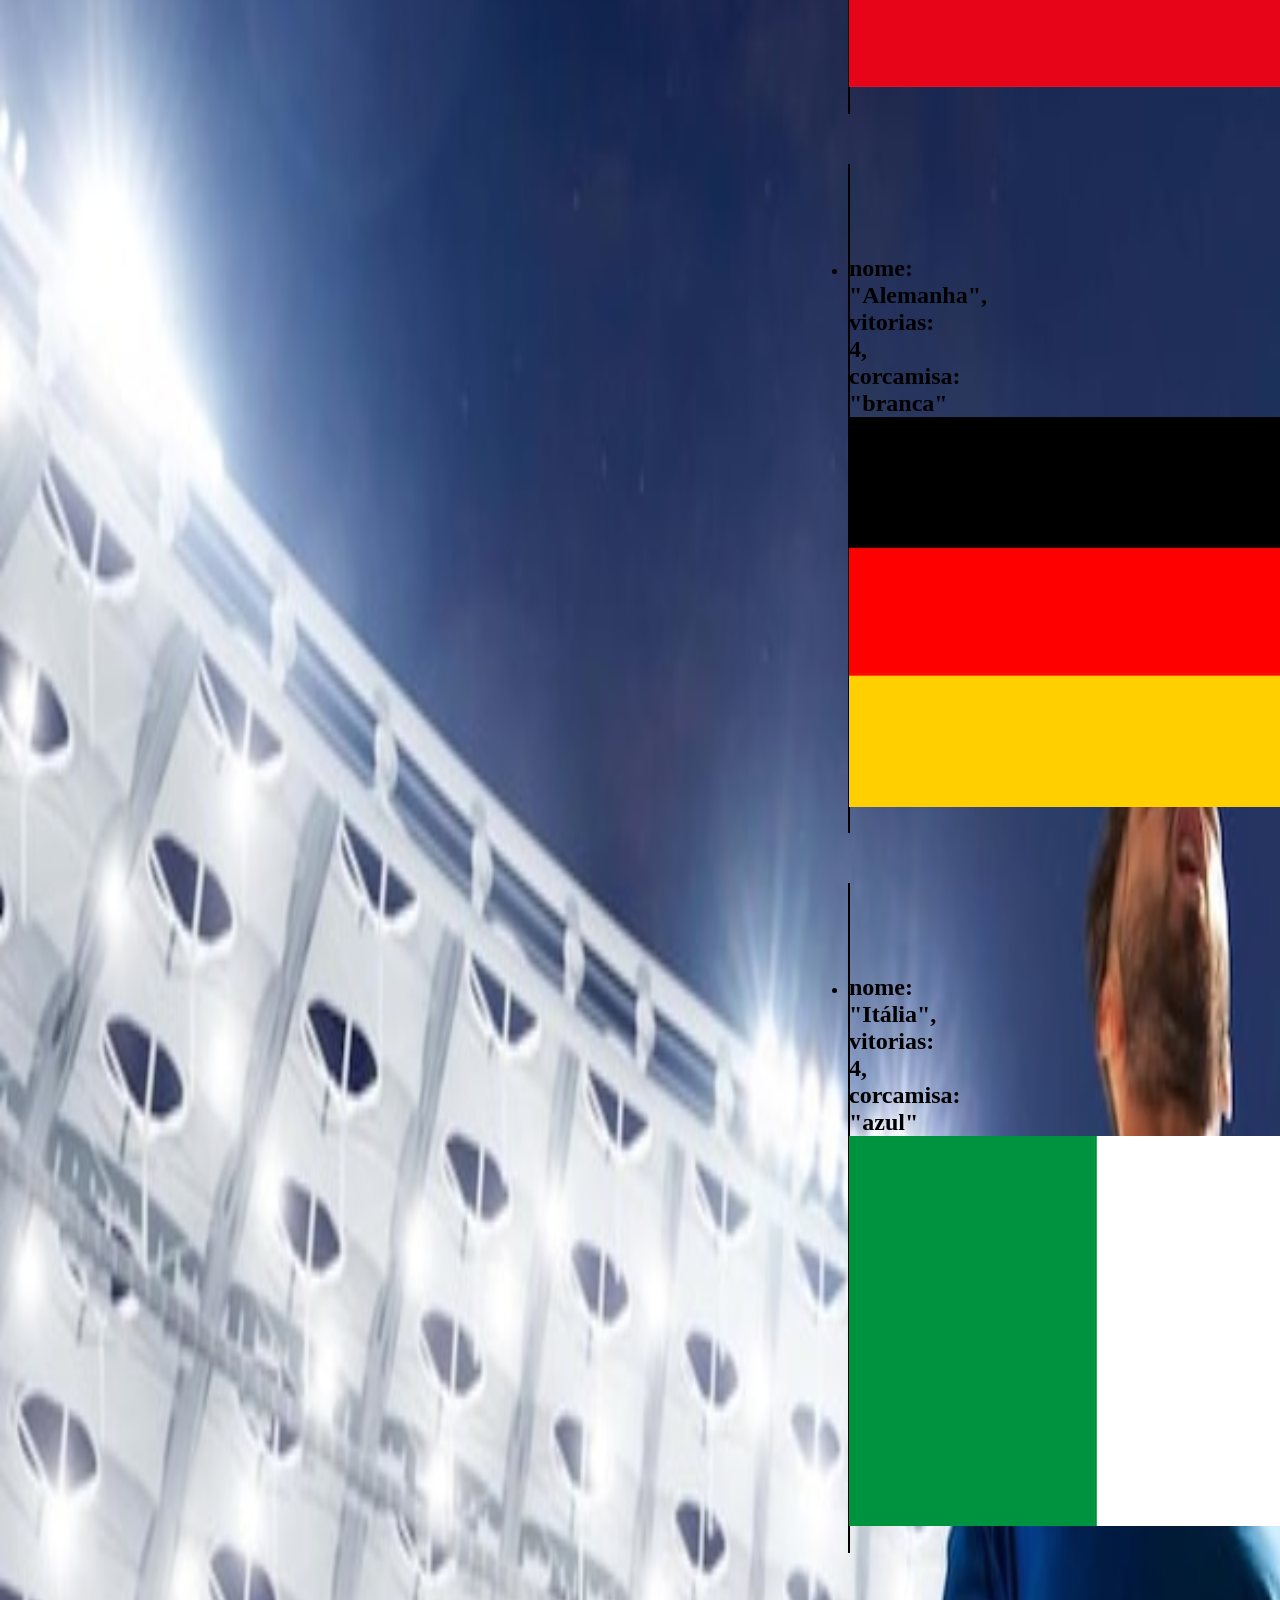
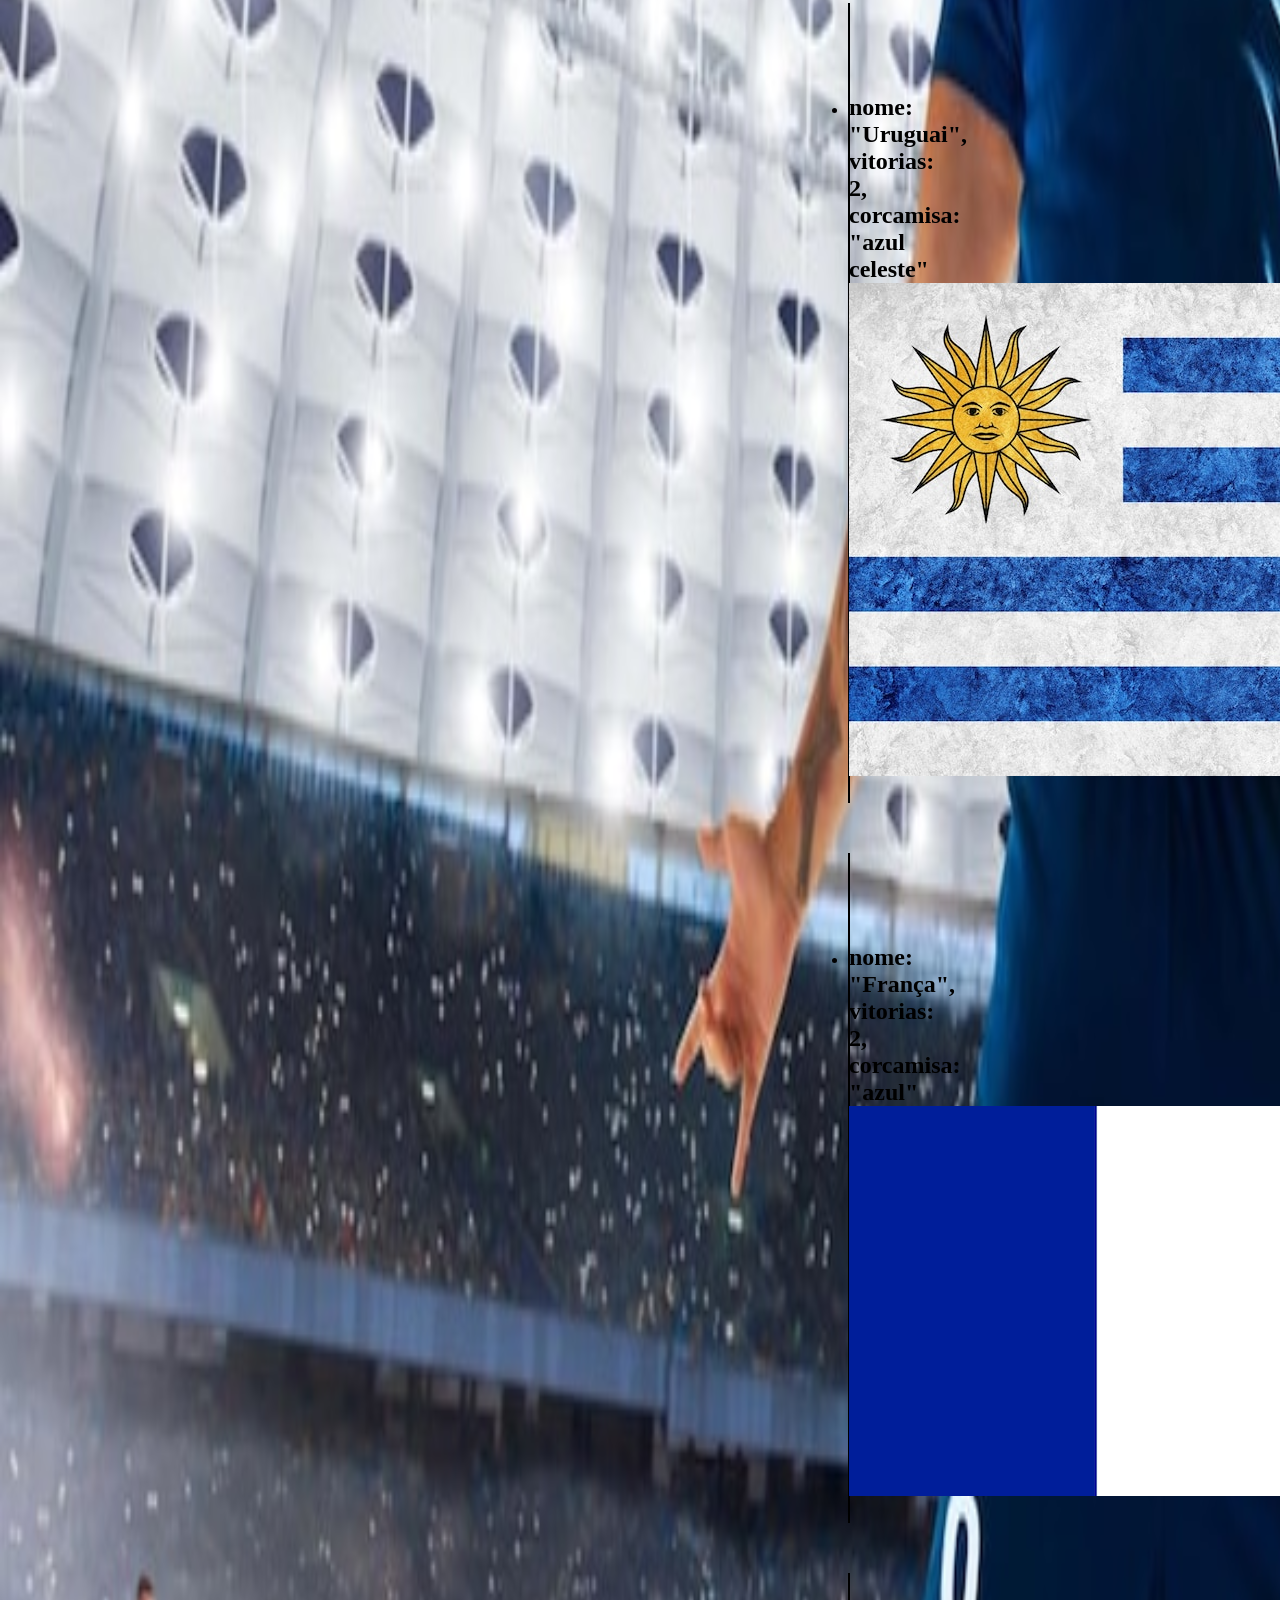
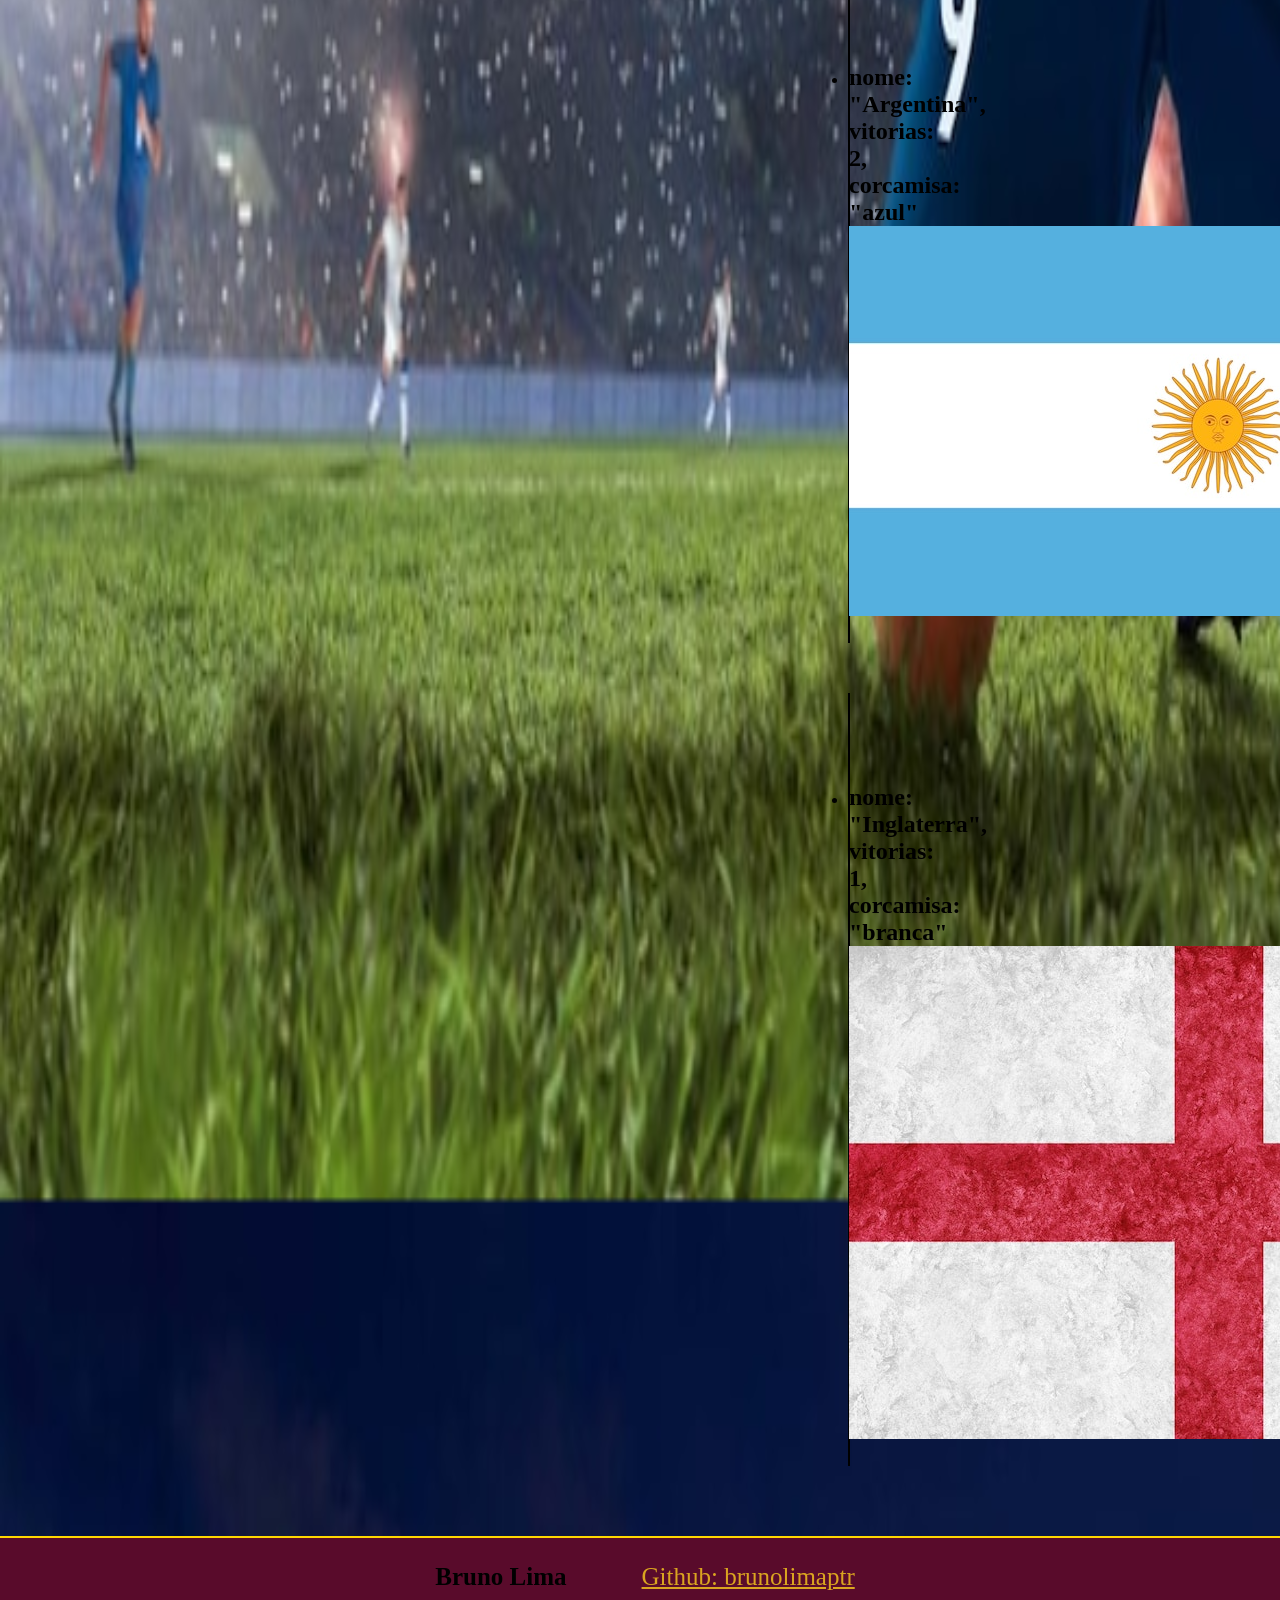
==== commit 066423f0: "Projeto" ====
--- a/index.html
+++ b/index.html
@@ -26,74 +26,50 @@
         <section>
             <ul>
                 <li class="brasil" >
-                    <h2>selecao :"Brasil",
-                    vitorias : Number(5),
-                    campeao : Boolean(true)
-                    <img src="./img/3_-_ban_brasil_com_brilho_co_pia_2.jpg" alt="bandeira do Brasil">
+                    <h2>nome: "Brasil", vitorias: 5, corcamisa: "amarela"
+                    <img src="./img2/bandeira-do-brasil_540510-359.jpg" alt="bandeira do Brasil">
                     </h2>
                 </li>
 
                 <li class="espanha">
-                    <h2>selecao2 : "Espanha",
-                    vitorias2 : Number(1),
-                    campeao2 : Boolean(true)
-                    <img src="./img/bandeira-paises-espanha-reta.jpg" alt="bandeira da Espanha">
+                    <h2>nome: "espanha", vitorias: 1, corcamisa: "vermelha"
+                    <img src="./img2/ilustracao-de-espanha-bandeira_53876-18168.jpg" alt="bandeira da Espanha">
                     </h2>
                 </li>
 
-                <li class="chile">
-                    <h2>selecao3 : "Chile",
-                    vitorias3 : Number(3),
-                    campeao3 : Boolean(false)
-                    <img src="./img/bandeira-paises-chile-reta.jpg" alt="bandeira do Chile">
-                    </h2>  
-                </li>
-
                 <li class="alemanha">
-                    <h2>selecao4 : "Alemanha",
-                    vitorias4 : Number(4),
-                    campeao4 : Boolean(true)
-                    <img src="./img/bandeira-paises-alemanha-reta.jpg" alt="bandeira da Alemanha">
+                    <h2>nome: "Alemanha", vitorias: 4, corcamisa: "branca"
+                    <img src="./img2/ilustracao-de-bandeira-alema_53876-27101.png" alt="bandeira da Alemanha">
                     </h2> 
                 </li>
 
                 <li class="italia">
-                    <h2>selecao3 : "Itália",
-                    vitorias3 : Number(4),
-                    campeao3 : Boolean(true)
-                    <img src="./img/bandeira-paises-italia-reta.jpg" alt="bandeira da Itália">
+                    <h2>nome: "Itália", vitorias: 4, corcamisa: "azul"
+                    <img src="./img2/ilustracao-de-bandeira-italia_53876-27098.png" alt="bandeira da Itália">
                     </h2>  
                 </li>
 
                 <li class="uruguai">
-                    <h2>selecao3 : "Uruguai",
-                    vitorias3 : Number(2),
-                    campeao3 : Boolean(true)
-                    <img src="./img/bandeira-paises-uruguai-reta.jpg" alt="bandeira do Uruguai">
+                    <h2>nome: "Uruguai", vitorias: 2, corcamisa: "azul celeste"
+                    <img src="./img2/bandeira-metalica-do-uruguai-bandeira-texturizada-bandeira-grunge_559531-11347.jpg" alt="bandeira do Uruguai">
                     </h2>  
                 </li>
 
                 <li class="frança">
-                    <h2>selecao3 : "França",
-                    vitorias3 : Number(2),
-                    campeao3 : Boolean(true)
-                    <img src="./img/bandeira-paises-franca-reta.jpg" alt="bandeira da França">
+                    <h2>nome: "França", vitorias: 2, corcamisa: "azul"
+                    <img src="./img2/ilustracao-de-franca-bandeira_53876-27099.png" alt="bandeira da França">
                     </h2>  
                 </li>
 
                 <li class="argentina">
-                    <h2>selecao3 : "Argentina",
-                    vitorias3 : Number(2),
-                    campeao3 : Boolean(true)  
-                    <img src="./img/bandeira-paises-argentina-reta.jpg" alt="bandeira da Argentina">
+                    <h2>nome: "Argentina", vitorias: 2, corcamisa: "azul"  
+                    <img src="./img2/ilustracao-de-bandeira-argentina_53876-27120.jpg" alt="bandeira da Argentina">
                     </h2>  
                 </li>
 
                 <li class="inglaterra">
-                    <h2>selecao3 : "Inglaterra",
-                    vitorias3 : Number(1),
-                    campeao3 : Boolean(true) 
-                    <img src="./img/bandeira-paises-inglaterra-reta.jpg" alt="bandeira da Inglaterra">
+                    <h2>nome: "Inglaterra", vitorias: 1, corcamisa: "branca"
+                    <img src="./img2/inglaterra-bandeira-metalica-bandeira-texturizada-bandeira-grunge_559531-11171.jpg" alt="bandeira da Inglaterra">
                     </h2>  
                 </li>
             </ul>
@@ -101,6 +77,9 @@
     
     </main>
     
-    <footer><b>Bruno Lima</b><a href="https://github.com/brunolimaptr"> Github: brunolimaptr</a> </footer>
+    <footer>
+        <b>Bruno Lima</b>&nbsp &nbsp &nbsp &nbsp &nbsp &nbsp
+        <a href="https://github.com/brunolimaptr"> Github: brunolimaptr</a> 
+    </footer>
 </body>
 </html>
--- a/style.css
+++ b/style.css
@@ -24,55 +24,83 @@
 }
 
 body{
-    background-color:white;
-    text-align: center;      
+    background-image: url(./img2/jogadores-de-futebol-em-acao-no-estadio-profissional_654080-1166.jpg);
+    text-align: center;
+    background-size: 3000px  6000px;      
 }
 
 .brasil{
     border: 1px solid black;
-    margin-bottom: 50px;
-    margin-top: 70px;
+    margin-bottom: 50px ;
+    margin-top: 70px ;
+    margin-left: 800px ;
+    margin-right: 800px ;
+    padding-top: 70px;
     
 }
 
 .espanha{
     border: 1px solid black;
     margin-bottom: 50px;
+    margin-left: 800px ;
+    margin-right: 800px;
+    padding-top: 70px;
 }
 
 .chile{
     border: 1px solid black;
     margin-bottom: 50px;
+    margin-left: 800px ;
+    margin-right: 800px;
+    padding-top: 70px;
 }
 
 .alemanha{
     border: 1px solid black;
     margin-bottom: 50px;
+    margin-left: 800px ;
+    margin-right: 800px;
+    padding-top: 70px;
 }
 
 .italia{
     border: 1px solid black;
     margin-bottom: 50px;
+    margin-left: 800px ;
+    margin-right: 800px;
+    padding-top: 70px;
 }
 
 .uruguai{
     border: 1px solid black;
     margin-bottom: 50px;
+    margin-left: 800px ;
+    margin-right: 800px;
+    padding-top: 70px;
 }
 
 .frança{
     border: 1px solid black;
     margin-bottom: 50px;
+    margin-left: 800px ;
+    margin-right: 800px;
+    padding-top: 70px;
 }
 
 .argentina{
     border: 1px solid black;
     margin-bottom: 50px;
+    margin-left: 800px ;
+    margin-right: 800px;
+    padding-top: 70px;
 }
 
 .inglaterra{
     border: 1px solid black;
     margin-bottom: 70px;
+    margin-left: 800px ;
+    margin-right: 800px;
+    padding-top: 70px;
 }
 
 footer{
@@ -85,5 +113,9 @@
     margin-bottom: -10px;
     margin-left: -10px;
     margin-right: -20px;
-    font-size: 20px;
-}+    font-size: 25px;
+
+}
+
+
+
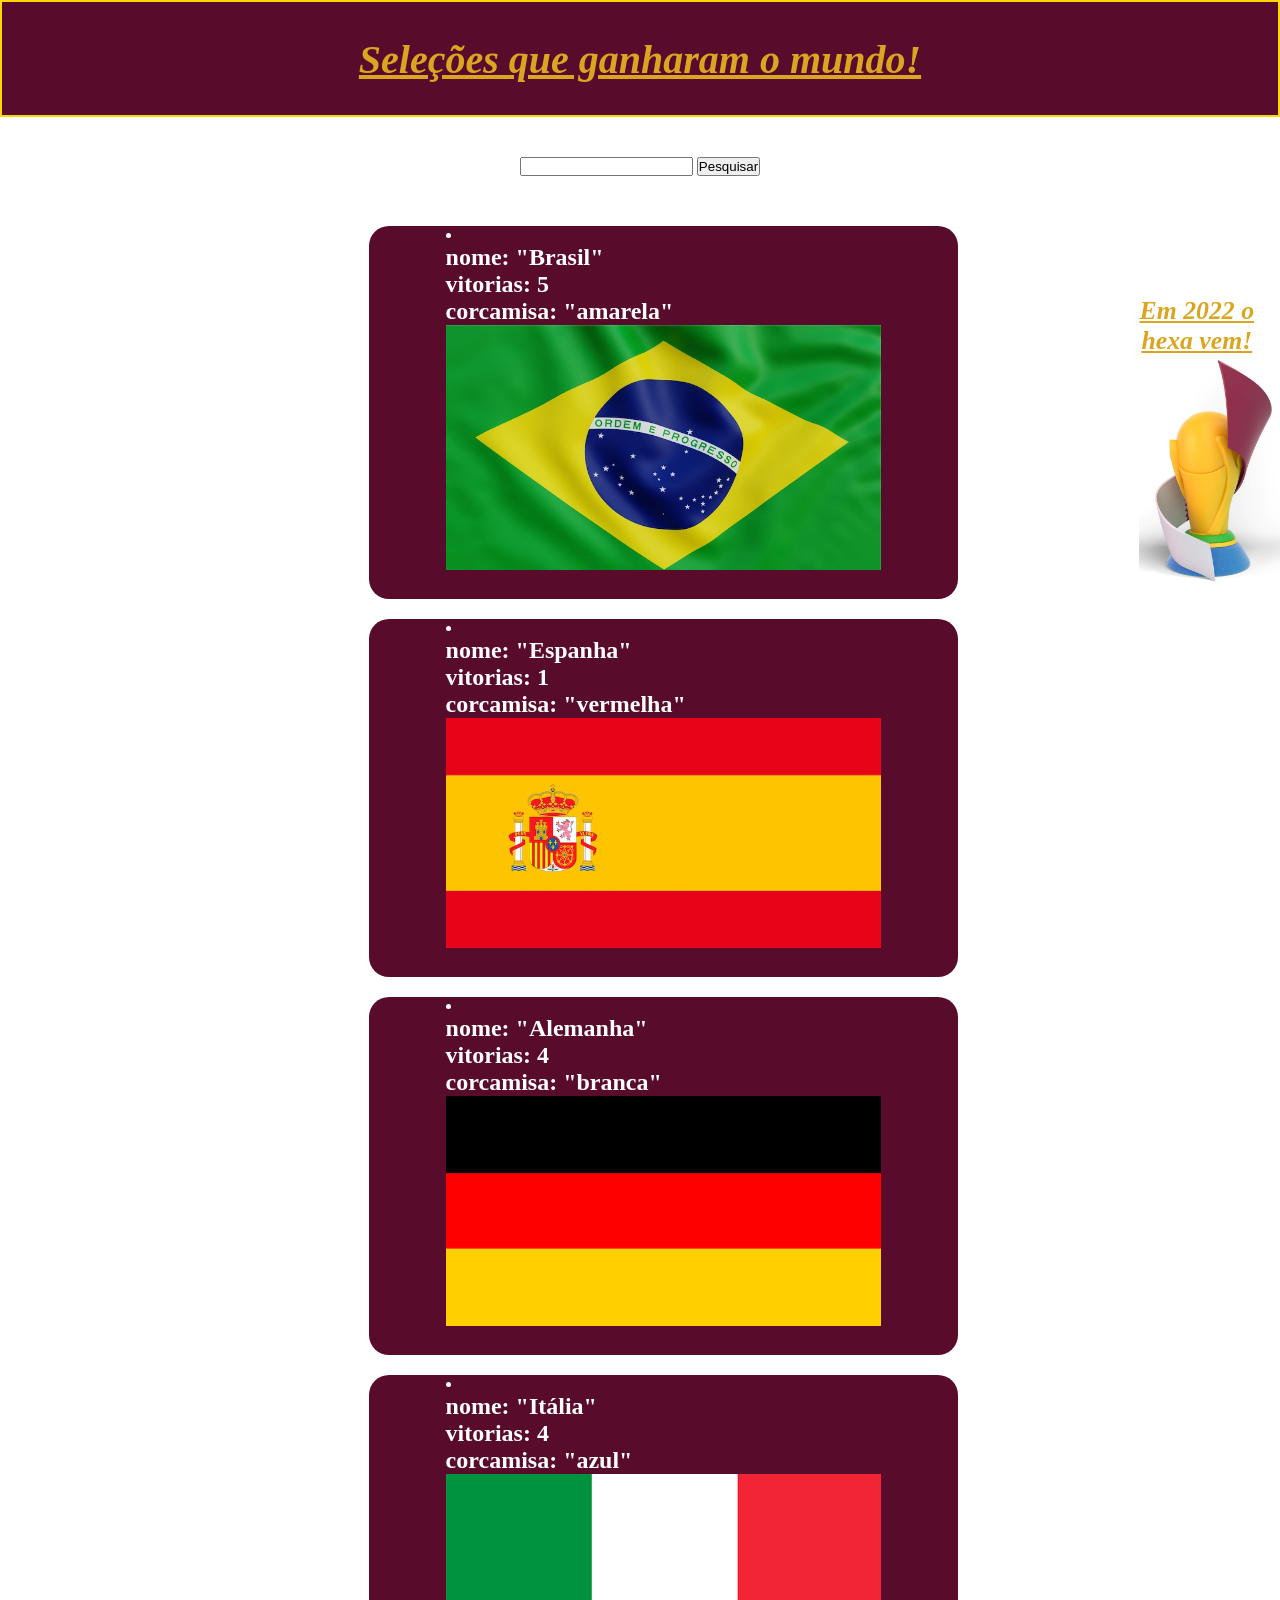
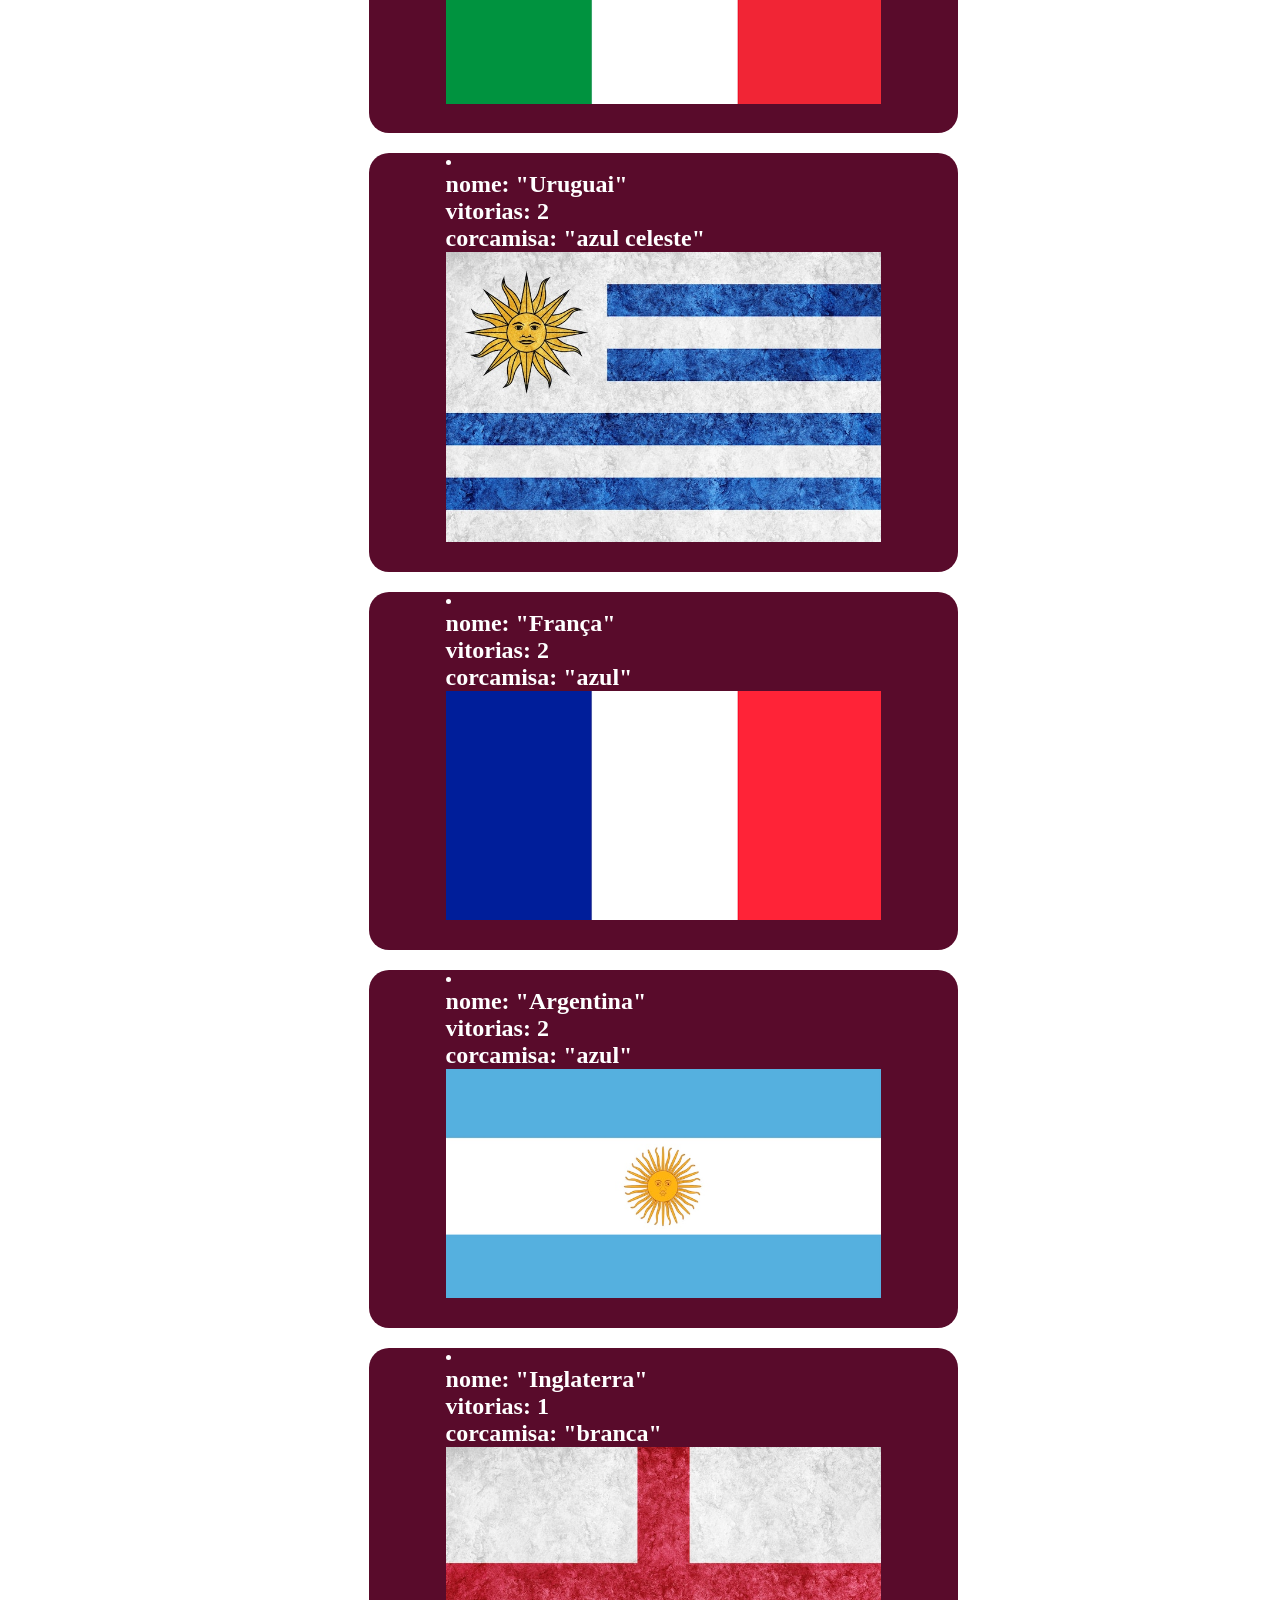
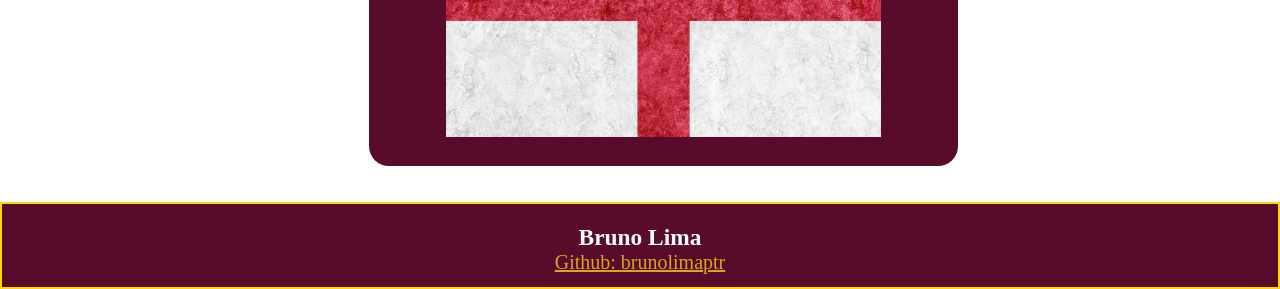
==== commit c3400eee: "Projeto" ====
--- a/index.html
+++ b/index.html
@@ -17,6 +17,7 @@
     
     <main>
     
+        
         <article>
             <label for="nome"></label>
             <input type="text" id="nome" name="nome" >
@@ -24,61 +25,81 @@
         </article>
 
         <section>
-            <ul>
+            
                 <li class="brasil" >
-                    <h2>nome: "Brasil", vitorias: 5, corcamisa: "amarela"
+                    <h2>nome: "Brasil"</h2>
+                    <h2>vitorias: 5</h2>
+                    <h2>corcamisa: "amarela"</h2>
                     <img src="./img2/bandeira-do-brasil_540510-359.jpg" alt="bandeira do Brasil">
                     </h2>
                 </li>
 
                 <li class="espanha">
-                    <h2>nome: "espanha", vitorias: 1, corcamisa: "vermelha"
+                    <h2>nome: "Espanha"</h2>
+                    <h2>vitorias: 1</h2>
+                    <h2>corcamisa: "vermelha"</h2>
                     <img src="./img2/ilustracao-de-espanha-bandeira_53876-18168.jpg" alt="bandeira da Espanha">
-                    </h2>
+                    
                 </li>
 
                 <li class="alemanha">
-                    <h2>nome: "Alemanha", vitorias: 4, corcamisa: "branca"
+                    <h2>nome: "Alemanha"</h2>
+                    <h2>vitorias: 4</h2>
+                    <h2>corcamisa: "branca"</h2>
                     <img src="./img2/ilustracao-de-bandeira-alema_53876-27101.png" alt="bandeira da Alemanha">
-                    </h2> 
+                     
                 </li>
 
                 <li class="italia">
-                    <h2>nome: "Itália", vitorias: 4, corcamisa: "azul"
+                    <h2>nome: "Itália"</h2>
+                    <h2>vitorias: 4</h2>
+                    <h2>corcamisa: "azul"</h2>
                     <img src="./img2/ilustracao-de-bandeira-italia_53876-27098.png" alt="bandeira da Itália">
-                    </h2>  
+                     
                 </li>
 
                 <li class="uruguai">
-                    <h2>nome: "Uruguai", vitorias: 2, corcamisa: "azul celeste"
+                    <h2>nome: "Uruguai"</h2>
+                    <h2>vitorias: 2</h2>
+                    <h2>corcamisa: "azul celeste"</h2>
                     <img src="./img2/bandeira-metalica-do-uruguai-bandeira-texturizada-bandeira-grunge_559531-11347.jpg" alt="bandeira do Uruguai">
-                    </h2>  
+                     
                 </li>
 
                 <li class="frança">
-                    <h2>nome: "França", vitorias: 2, corcamisa: "azul"
+                    <h2>nome: "França"</h2>
+                    <h2>vitorias: 2</h2>
+                    <h2>corcamisa: "azul"</h2>
                     <img src="./img2/ilustracao-de-franca-bandeira_53876-27099.png" alt="bandeira da França">
-                    </h2>  
+                     
                 </li>
 
                 <li class="argentina">
-                    <h2>nome: "Argentina", vitorias: 2, corcamisa: "azul"  
+                    <h2>nome: "Argentina"</h2>
+                    <h2>vitorias: 2</h2>
+                    <h2>corcamisa: "azul"</h2>  
                     <img src="./img2/ilustracao-de-bandeira-argentina_53876-27120.jpg" alt="bandeira da Argentina">
-                    </h2>  
+                      
                 </li>
 
                 <li class="inglaterra">
-                    <h2>nome: "Inglaterra", vitorias: 1, corcamisa: "branca"
+                    <h2>nome: "Inglaterra"</h2>
+                    <h2>vitorias: 1</h2>
+                    <h2>corcamisa: "branca"</h2>
                     <img src="./img2/inglaterra-bandeira-metalica-bandeira-texturizada-bandeira-grunge_559531-11171.jpg" alt="bandeira da Inglaterra">
-                    </h2>  
+                     
                 </li>
-            </ul>
+            
         </section>
     
+        <aside>
+            <a href="https://www.youtube.com/watch?v=oh6x93txaWs"><p><em><h3>Em 2022 o hexa vem!</h3></p></em></a>
+            <img src="./img2/Sem título.png" alt="imagem taça">
+        </aside>
     </main>
     
     <footer>
-        <b>Bruno Lima</b>&nbsp &nbsp &nbsp &nbsp &nbsp &nbsp
+        <p><b><h3>Bruno Lima</h3></b></p>
         <a href="https://github.com/brunolimaptr"> Github: brunolimaptr</a> 
     </footer>
 </body>
--- a/style.css
+++ b/style.css
@@ -1,11 +1,16 @@
+*{
+    margin: 0;
+    padding: 0;
+}
+
 header{
+    padding-top: 3.8vh;
     background-color: rgb(89,11,43);
     border: 2px solid gold;
-    top: 0;
-    padding: 25px;
     text-align: center;
-    margin: -10px -11px 0px -10px;
-    font-size: 25px;
+    padding-bottom: 2.5vw;
+    font-size: 20px;
+    
 }
 
 a{
@@ -13,109 +18,248 @@
 }
 
 article{
-    width: -100px;
-    margin-top: 30px;
-    margin-left: 550px auto;
+    width: 100vw;
+    padding-top: 40px;
+    padding-bottom: 50px;
     text-align: center;
+    
 }
 
 button:active{
     background-color: white;
-}
-
-body{
-    background-image: url(./img2/jogadores-de-futebol-em-acao-no-estadio-profissional_654080-1166.jpg);
+    
+    
+}
+
+
+.brasil{
+    border: 1px none black;
+    background-color: rgb(89,11,43);
+    padding-right: 6vw;
+    padding-left: 6vw;
+    padding-bottom: 2vw;
+    color: white;
+    border-radius: 20px;
+    margin-right: 12vw;
+    
+}
+
+.espanha{
+    border: 1px none black;
+    background-color: rgb(89,11,43);
+    padding-right: 6vw;
+    padding-left: 6vw;
+    padding-bottom: 2vw;
+    color: white;
+    border-radius: 20px;
+    margin-right: 12vw;
+}
+
+.chile{
+    border: 1px none black;
+    background-color: rgb(89,11,43);
+    padding-right: 6vw;
+    padding-left: 6vw;
+    padding-bottom: 2vw;
+    color: white;
+    border-radius: 20px;
+    margin-right: 12vw;
+   
+}
+
+.alemanha{
+    border: 1px none black;
+    background-color: rgb(89,11,43);
+    padding-right: 6vw;
+    padding-left: 6vw;
+    padding-bottom: 2vw;
+    color: white;
+    border-radius: 20px;
+    margin-right: 12vw;
+}   
+
+.italia{
+    border: 1px none black;
+    background-color: rgb(89,11,43);
+    padding-right: 6vw;
+    padding-left: 6vw;
+    padding-bottom: 2vw;
+    color: white;
+    border-radius: 20px;
+    margin-right: 12vw;
+    
+}
+
+.uruguai{
+    border: 1px none black;
+    background-color: rgb(89,11,43);
+    padding-right: 6vw;
+    padding-left: 6vw;
+    padding-bottom: 2vw;
+    color: white;
+    border-radius: 20px;
+    margin-right: 12vw;
+    
+}
+
+.frança{
+    border: 1px none black;
+    background-color: rgb(89,11,43);
+    padding-right: 6vw;
+    padding-left: 6vw;
+    padding-bottom: 2vw;
+    color: white;
+    border-radius: 20px;
+    margin-right: 12vw;
+   
+}
+
+.argentina{
+    border: 1px none black;
+    background-color: rgb(89,11,43);
+    padding-right: 6vw;
+    padding-left: 6vw;
+    padding-bottom: 2vw;
+    color: white;
+    border-radius: 20px;
+    margin-right: 12vw;
+   
+}
+
+.inglaterra{
+    border: 1px none black;
+    background-color: rgb(89,11,43);
+    padding-right: 6vw;
+    padding-left: 6vw;
+    padding-bottom: 2vw;
+    color: white;
+    border-radius: 20px;
+    margin-right: 12vw;
+    margin-bottom: 4vh;
+}
+
+footer{
+    background-color: rgb(89,11,43);
+    border: 2px solid gold;
+    padding-top: 20px;
     text-align: center;
-    background-size: 3000px  6000px;      
-}
-
-.brasil{
-    border: 1px solid black;
-    margin-bottom: 50px ;
-    margin-top: 70px ;
-    margin-left: 800px ;
-    margin-right: 800px ;
-    padding-top: 70px;
-    
-}
-
-.espanha{
-    border: 1px solid black;
-    margin-bottom: 50px;
-    margin-left: 800px ;
-    margin-right: 800px;
-    padding-top: 70px;
-}
-
-.chile{
-    border: 1px solid black;
-    margin-bottom: 50px;
-    margin-left: 800px ;
-    margin-right: 800px;
-    padding-top: 70px;
-}
-
-.alemanha{
-    border: 1px solid black;
-    margin-bottom: 50px;
-    margin-left: 800px ;
-    margin-right: 800px;
-    padding-top: 70px;
-}
-
-.italia{
-    border: 1px solid black;
-    margin-bottom: 50px;
-    margin-left: 800px ;
-    margin-right: 800px;
-    padding-top: 70px;
-}
-
-.uruguai{
-    border: 1px solid black;
-    margin-bottom: 50px;
-    margin-left: 800px ;
-    margin-right: 800px;
-    padding-top: 70px;
-}
-
-.frança{
-    border: 1px solid black;
-    margin-bottom: 50px;
-    margin-left: 800px ;
-    margin-right: 800px;
-    padding-top: 70px;
-}
-
-.argentina{
-    border: 1px solid black;
-    margin-bottom: 50px;
-    margin-left: 800px ;
-    margin-right: 800px;
-    padding-top: 70px;
-}
-
-.inglaterra{
-    border: 1px solid black;
-    margin-bottom: 70px;
-    margin-left: 800px ;
-    margin-right: 800px;
-    padding-top: 70px;
-}
-
+    padding-bottom: 1vw;
+    font-size: 20px;
+   
+    
+}
+
+footer, p{
+    color: white
+}
+
+
+section{
+    padding-left: 200px;
+    display: grid;
+    justify-items: center;
+    align-items: center;
+    grid-template-rows: repeat(8, 2);
+    grid-template-columns: 1fr;
+    gap: 20px
+    
+}
+
+aside{
+  position: fixed;
+  right: 0;
+  top: 50%;
+  width: 9vw;
+  margin-top: -7em;
+  padding-right: 2vw;
+  text-align: center;
+  color: goldenrod;
+  font-size: 22px;
+  
+  
+   
+}
+
+
+main, div{
+   
+   background-repeat: no-repeat;
+   background-size: contain;
+   background-position: center center;
+   object-fit: cover;
+}
+
+img{
+    width: 34vw;
+}
+
+@media screen and (min-device-width : 320px) and (max-device-width : 480px) {
+h2{
+    font-size: 14px;
+    
+}
 footer{
-    background-color: rgb(89,11,43);
-    border: 2px solid gold;
-    top: 0;
-    padding: 25px;
-    text-align: center;
-    margin-top: 10px;
-    margin-bottom: -10px;
-    margin-left: -10px;
-    margin-right: -20px;
-    font-size: 25px;
-
-}
-
-
-
+    font-size: 18px;
+    padding-left: 4vw;
+    
+    
+}
+header{
+    font-size: 15px;
+    
+}
+section{
+
+padding-left: 20vw;
+
+    
+}
+article{
+    width: 1vw;
+    padding-left: 36vw;
+    
+}
+
+aside{
+    font-size: 16px;
+    margin-top: -10em;
+}
+
+
+}
+   
+@media screen and (min-device-width : 481px) and (max-device-width : 800px){
+
+h2{
+    font-size: 20px;
+        
+}
+footer{
+    font-size: 20px;
+    padding-left: 4vw;
+        
+        
+ }
+header{
+    font-size: 18px;
+    padding-left: 2vw;
+}
+section{
+    padding-left: 16vw;
+    
+}
+article{
+    width: 1vw;
+    padding-left: 36vw;
+}
+
+
+aside{
+     font-size: 24px;
+     margin-top: -6em;
+}
+        
+        
+
+}
+
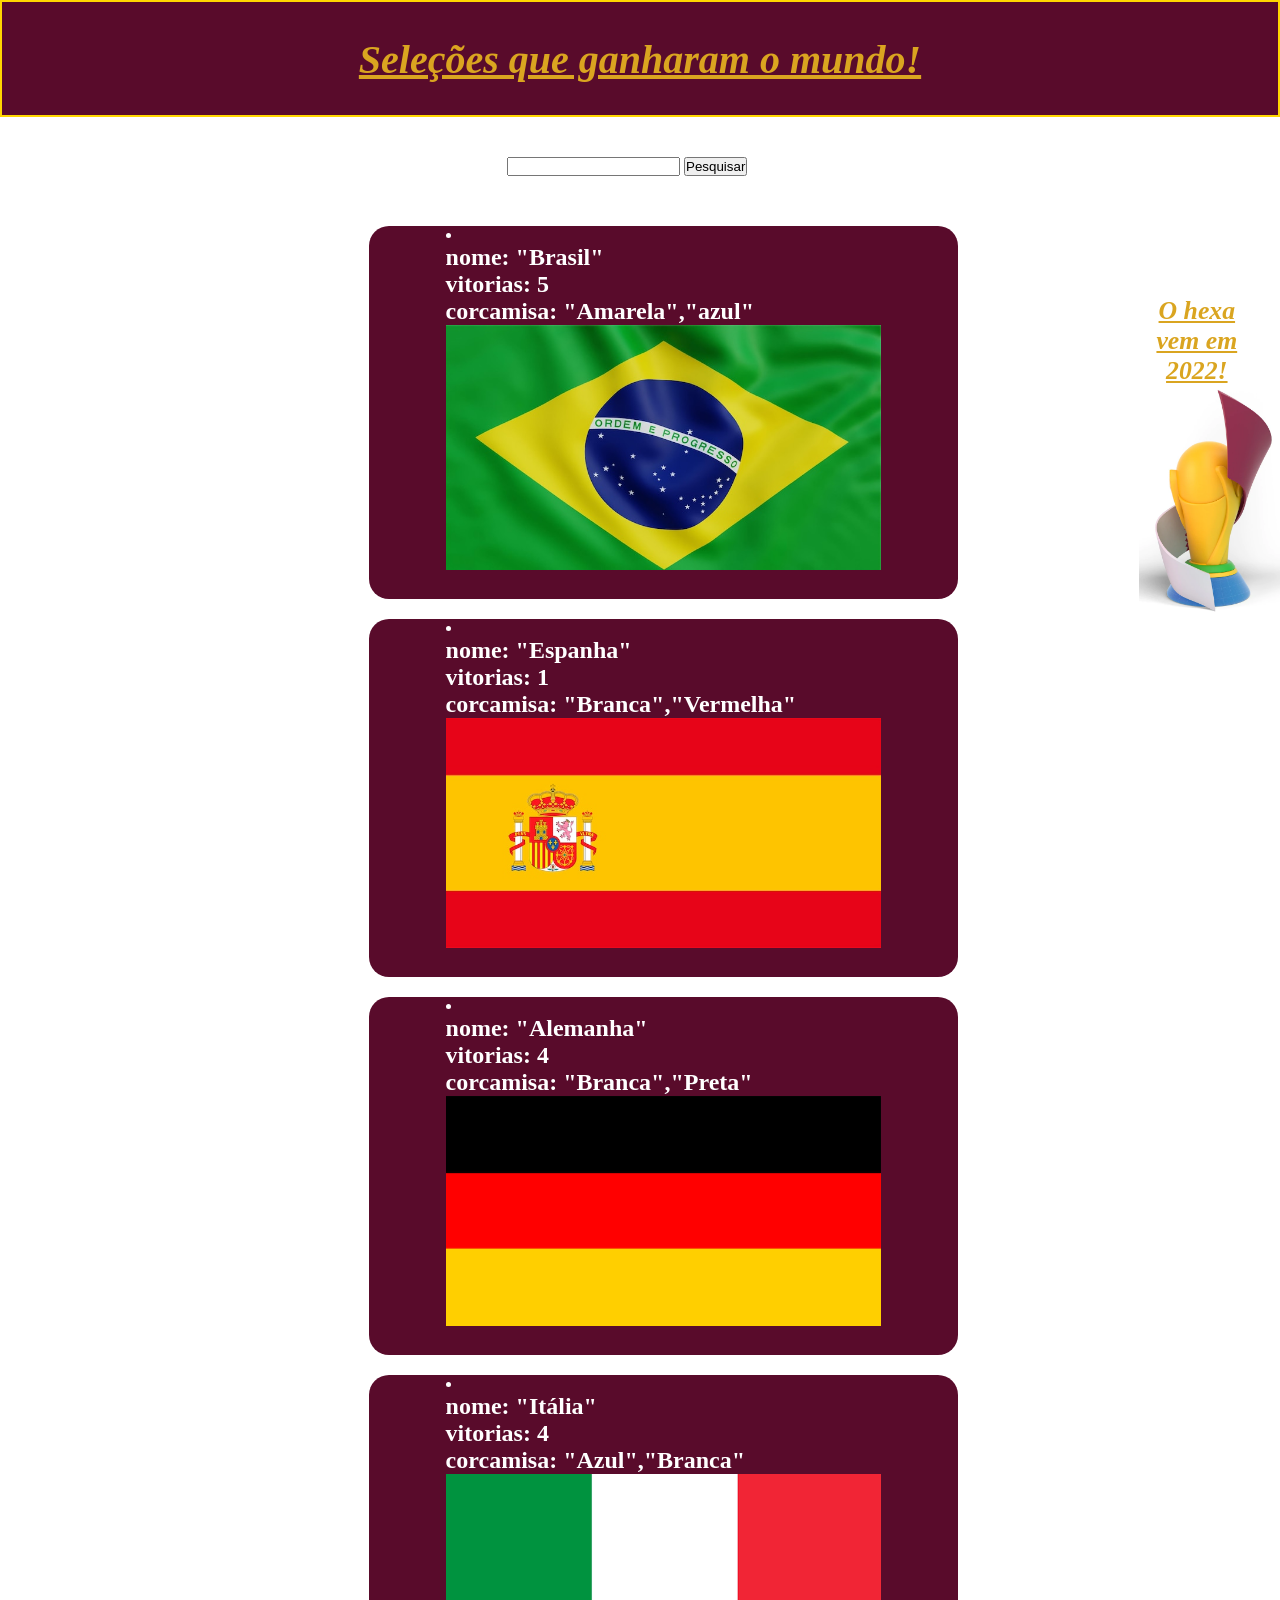
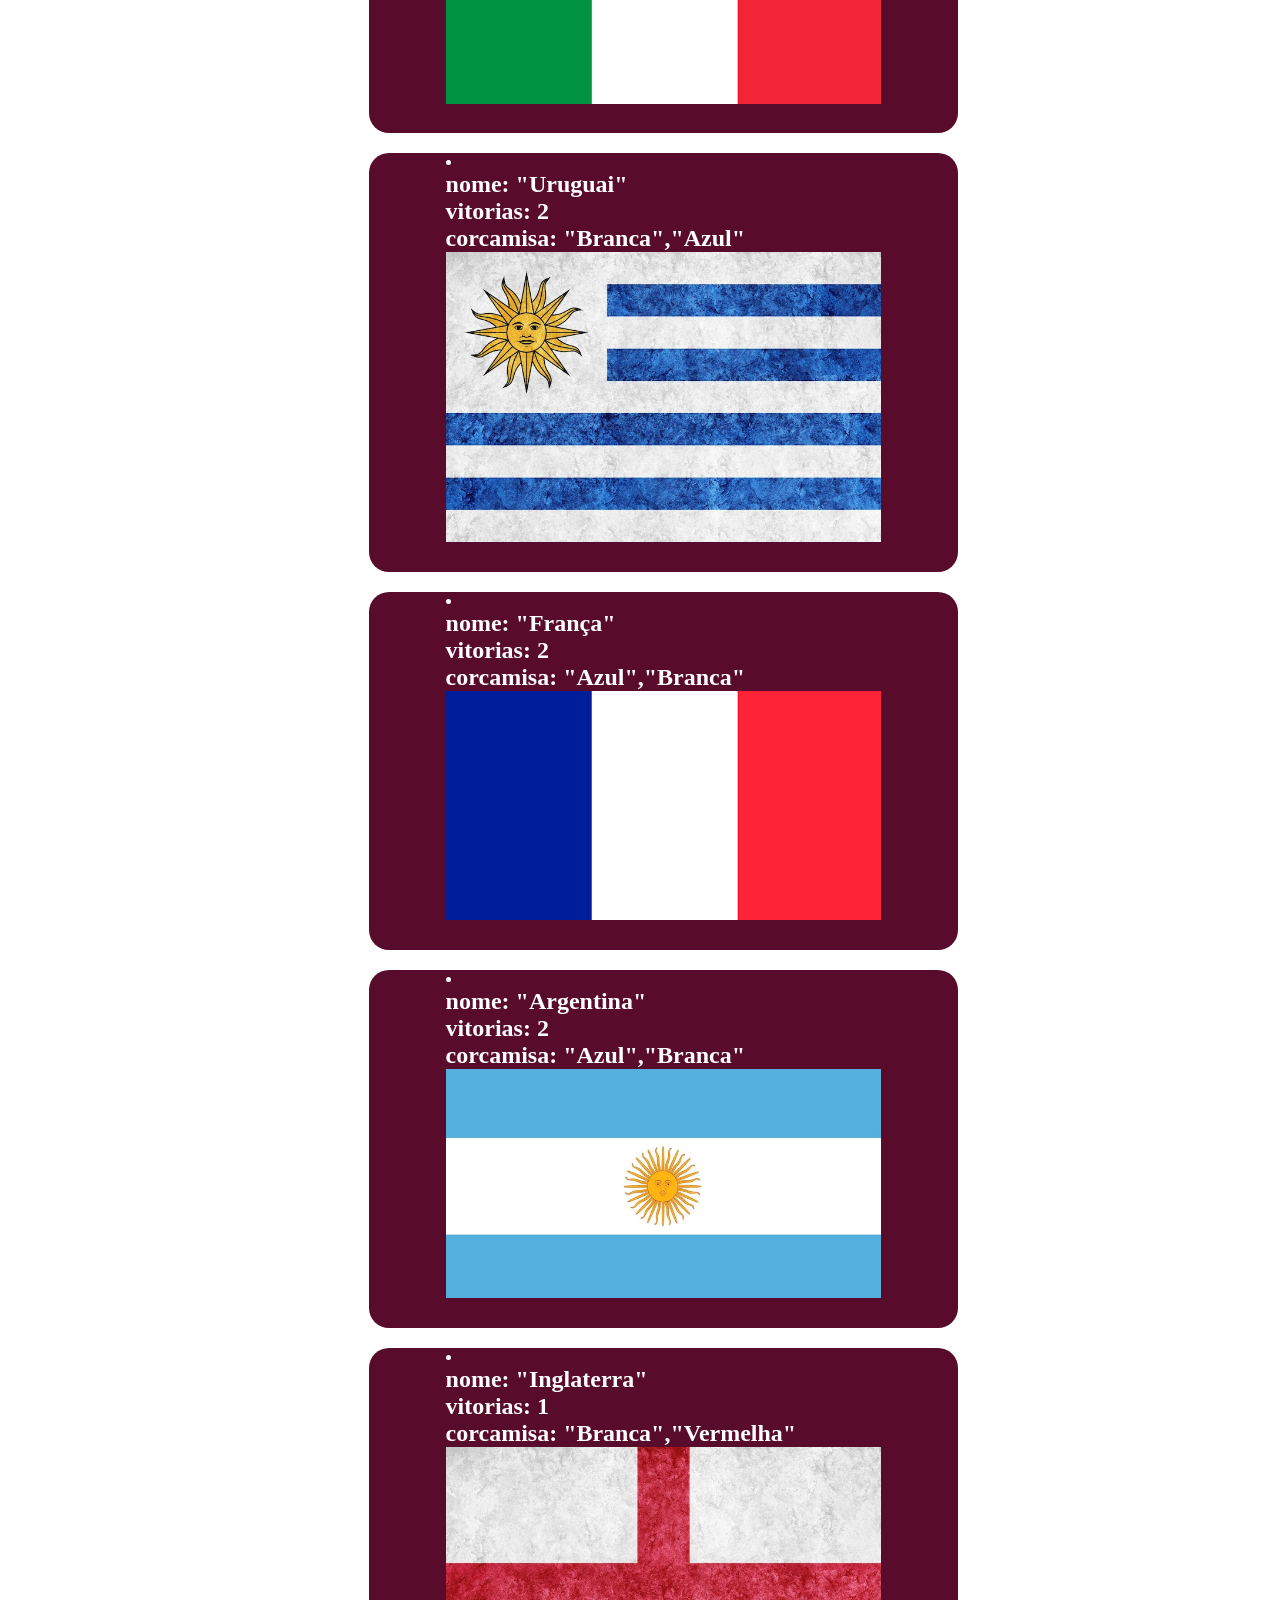
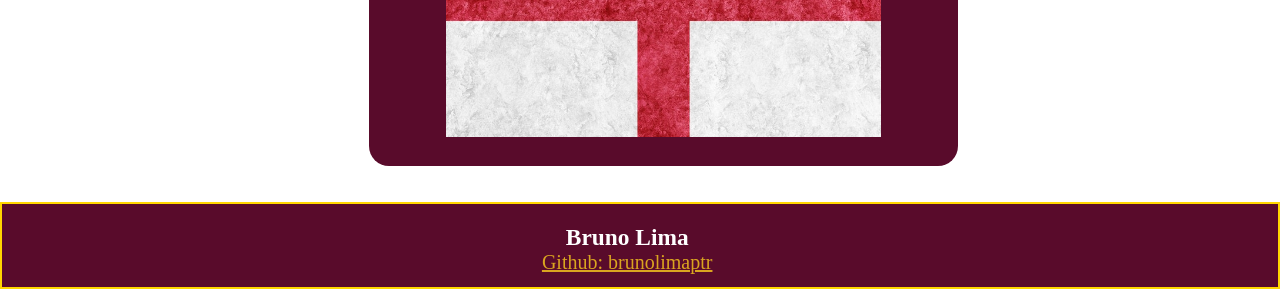
==== commit 77972c05: "Projeto" ====
--- a/index.html
+++ b/index.html
@@ -29,7 +29,7 @@
                 <li class="brasil" >
                     <h2>nome: "Brasil"</h2>
                     <h2>vitorias: 5</h2>
-                    <h2>corcamisa: "amarela"</h2>
+                    <h2>corcamisa: "Amarela","azul"</h2>
                     <img src="./img2/bandeira-do-brasil_540510-359.jpg" alt="bandeira do Brasil">
                     </h2>
                 </li>
@@ -37,7 +37,7 @@
                 <li class="espanha">
                     <h2>nome: "Espanha"</h2>
                     <h2>vitorias: 1</h2>
-                    <h2>corcamisa: "vermelha"</h2>
+                    <h2>corcamisa: "Branca","Vermelha"</h2>
                     <img src="./img2/ilustracao-de-espanha-bandeira_53876-18168.jpg" alt="bandeira da Espanha">
                     
                 </li>
@@ -45,7 +45,7 @@
                 <li class="alemanha">
                     <h2>nome: "Alemanha"</h2>
                     <h2>vitorias: 4</h2>
-                    <h2>corcamisa: "branca"</h2>
+                    <h2>corcamisa: "Branca","Preta"</h2>
                     <img src="./img2/ilustracao-de-bandeira-alema_53876-27101.png" alt="bandeira da Alemanha">
                      
                 </li>
@@ -53,7 +53,7 @@
                 <li class="italia">
                     <h2>nome: "Itália"</h2>
                     <h2>vitorias: 4</h2>
-                    <h2>corcamisa: "azul"</h2>
+                    <h2>corcamisa: "Azul","Branca"</h2>
                     <img src="./img2/ilustracao-de-bandeira-italia_53876-27098.png" alt="bandeira da Itália">
                      
                 </li>
@@ -61,7 +61,7 @@
                 <li class="uruguai">
                     <h2>nome: "Uruguai"</h2>
                     <h2>vitorias: 2</h2>
-                    <h2>corcamisa: "azul celeste"</h2>
+                    <h2>corcamisa: "Branca","Azul"</h2>
                     <img src="./img2/bandeira-metalica-do-uruguai-bandeira-texturizada-bandeira-grunge_559531-11347.jpg" alt="bandeira do Uruguai">
                      
                 </li>
@@ -69,7 +69,7 @@
                 <li class="frança">
                     <h2>nome: "França"</h2>
                     <h2>vitorias: 2</h2>
-                    <h2>corcamisa: "azul"</h2>
+                    <h2>corcamisa: "Azul","Branca"</h2>
                     <img src="./img2/ilustracao-de-franca-bandeira_53876-27099.png" alt="bandeira da França">
                      
                 </li>
@@ -77,7 +77,7 @@
                 <li class="argentina">
                     <h2>nome: "Argentina"</h2>
                     <h2>vitorias: 2</h2>
-                    <h2>corcamisa: "azul"</h2>  
+                    <h2>corcamisa: "Azul","Branca"</h2>  
                     <img src="./img2/ilustracao-de-bandeira-argentina_53876-27120.jpg" alt="bandeira da Argentina">
                       
                 </li>
@@ -85,7 +85,7 @@
                 <li class="inglaterra">
                     <h2>nome: "Inglaterra"</h2>
                     <h2>vitorias: 1</h2>
-                    <h2>corcamisa: "branca"</h2>
+                    <h2>corcamisa: "Branca","Vermelha"</h2>
                     <img src="./img2/inglaterra-bandeira-metalica-bandeira-texturizada-bandeira-grunge_559531-11171.jpg" alt="bandeira da Inglaterra">
                      
                 </li>
@@ -93,7 +93,7 @@
         </section>
     
         <aside>
-            <a href="https://www.youtube.com/watch?v=oh6x93txaWs"><p><em><h3>Em 2022 o hexa vem!</h3></p></em></a>
+            <a href="https://www.youtube.com/watch?v=oh6x93txaWs"><p><em><h3>O hexa vem em 2022!</h3></p></em></a>
             <img src="./img2/Sem título.png" alt="imagem taça">
         </aside>
     </main>
--- a/style.css
+++ b/style.css
@@ -18,10 +18,11 @@
 }
 
 article{
-    width: 100vw;
+    width: 90vw;
     padding-top: 40px;
     padding-bottom: 50px;
     text-align: center;
+    padding-left: 4vw;
     
 }
 
@@ -145,6 +146,7 @@
     text-align: center;
     padding-bottom: 1vw;
     font-size: 20px;
+    padding-right: 2vw;
    
     
 }
@@ -176,8 +178,6 @@
   color: goldenrod;
   font-size: 22px;
   
-  
-   
 }
 
 
@@ -236,7 +236,7 @@
 }
 footer{
     font-size: 20px;
-    padding-left: 4vw;
+    padding-left: 6vw;
         
         
  }
@@ -263,3 +263,37 @@
 
 }
 
+@media screen and (min-device-width : 801px) and (max-device-width : 1200px){
+
+    h2{
+        font-size: 20px;
+            
+    }
+    footer{
+        font-size: 20px;
+        padding-left: 6vw;
+            
+            
+     }
+    header{
+        font-size: 18px;
+        padding-left: 2vw;
+    }
+    section{
+        padding-left: 16vw;
+        
+    }
+    article{
+        width: 1vw;
+        padding-left: 36vw;
+    }
+    
+    
+    aside{
+         font-size: 24px;
+         margin-top: -6em;
+    }
+            
+            
+    
+    }
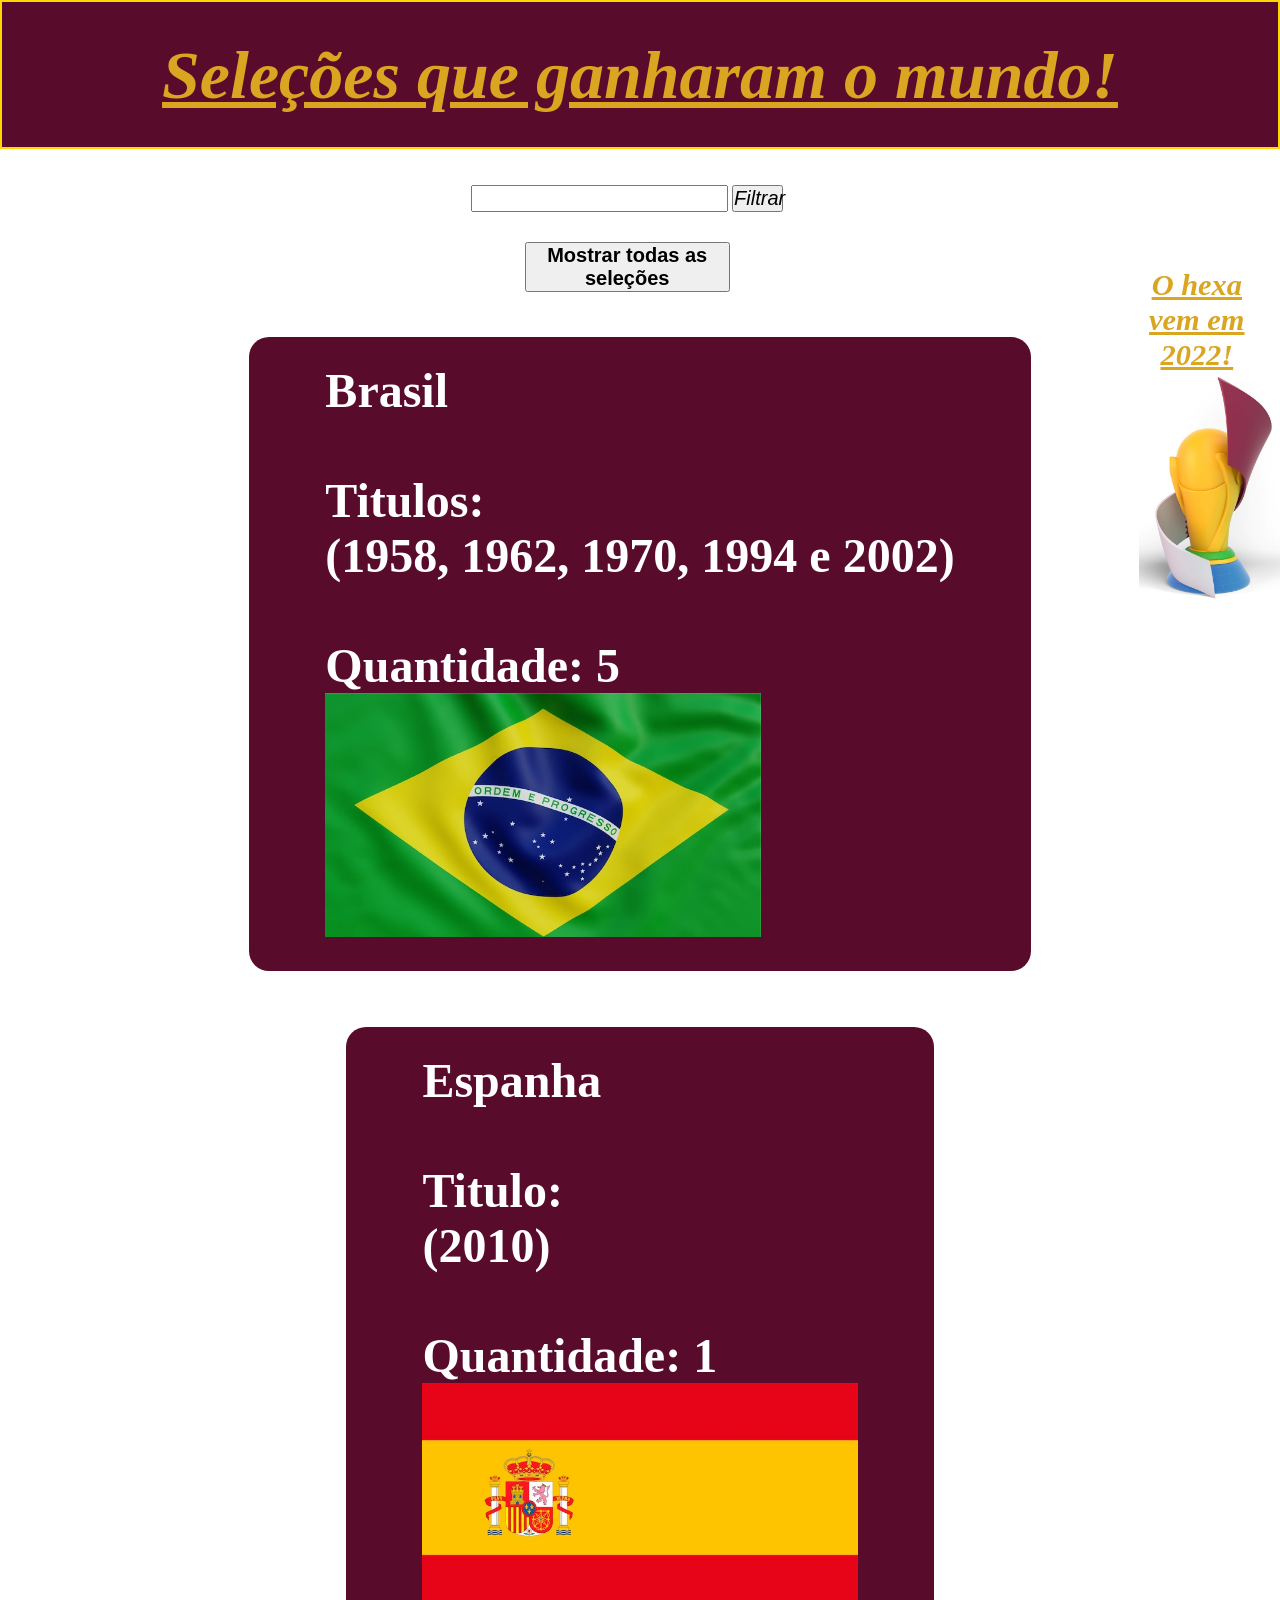
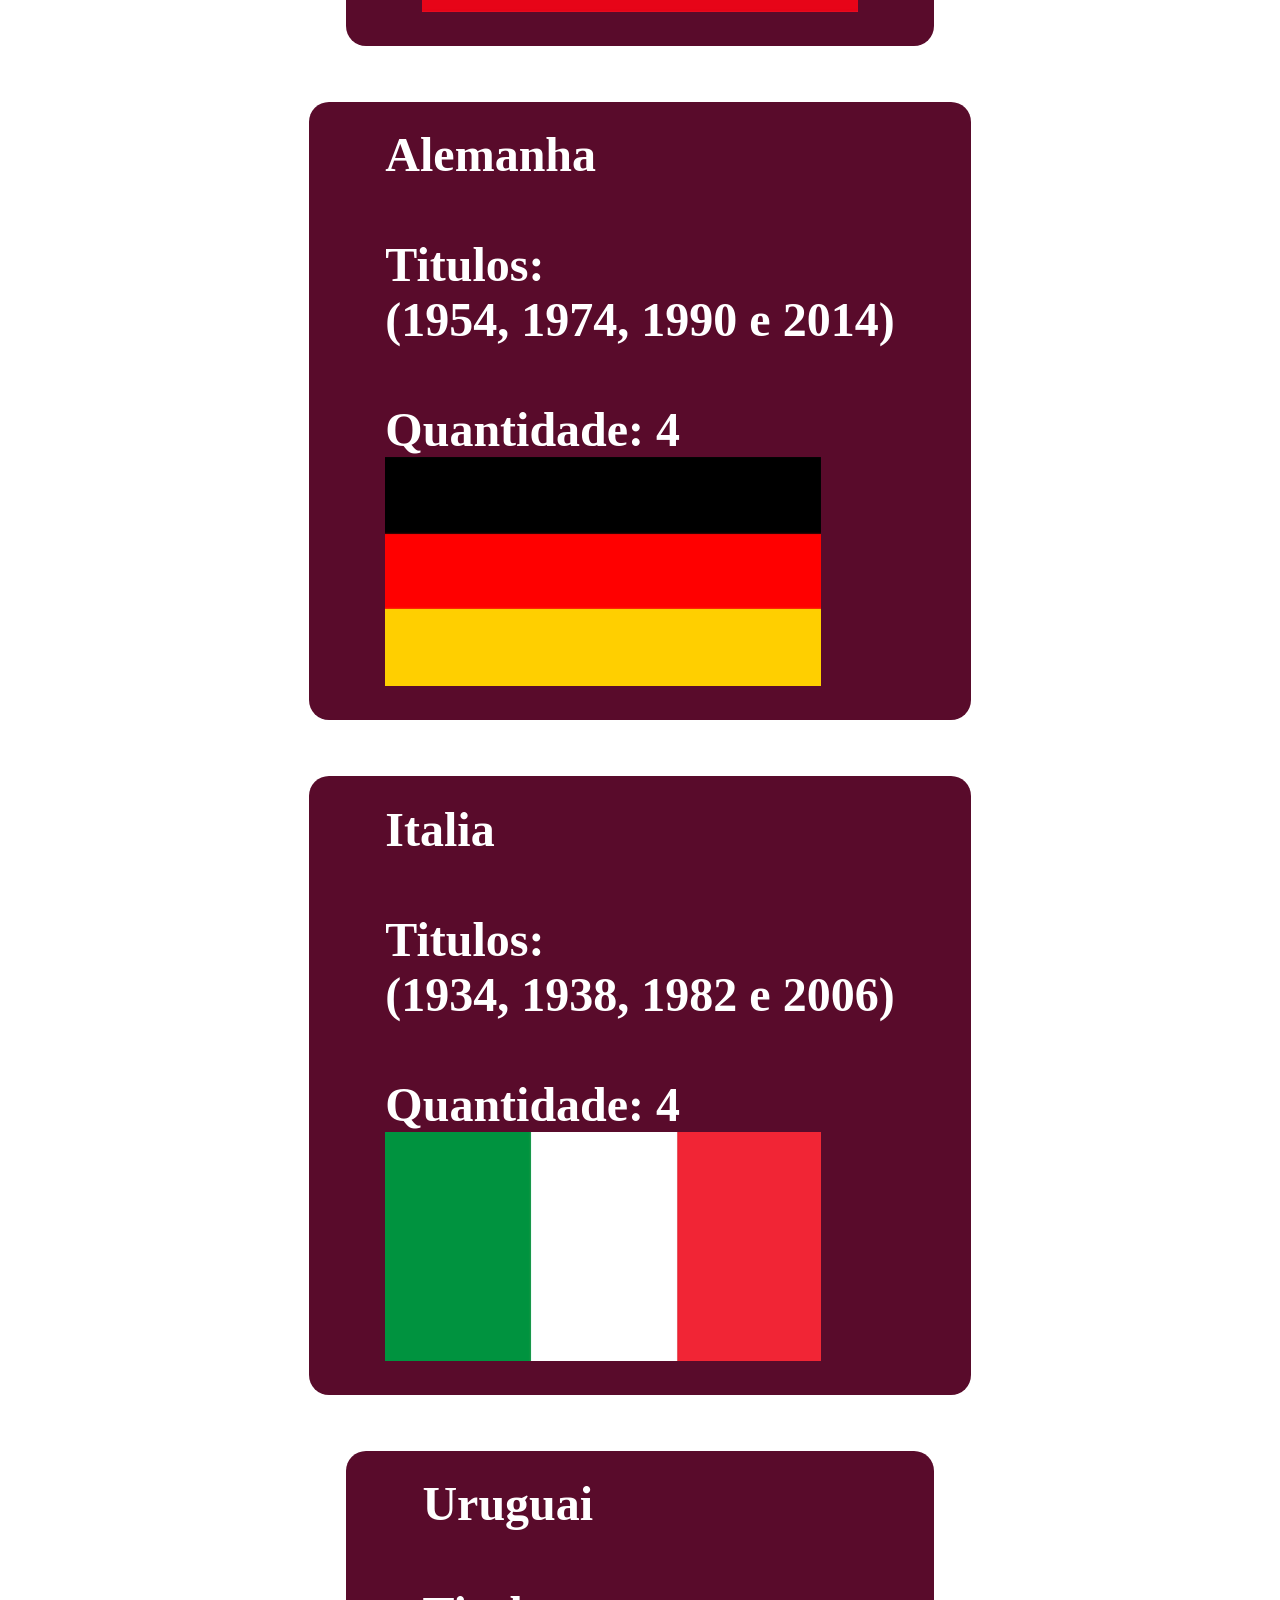
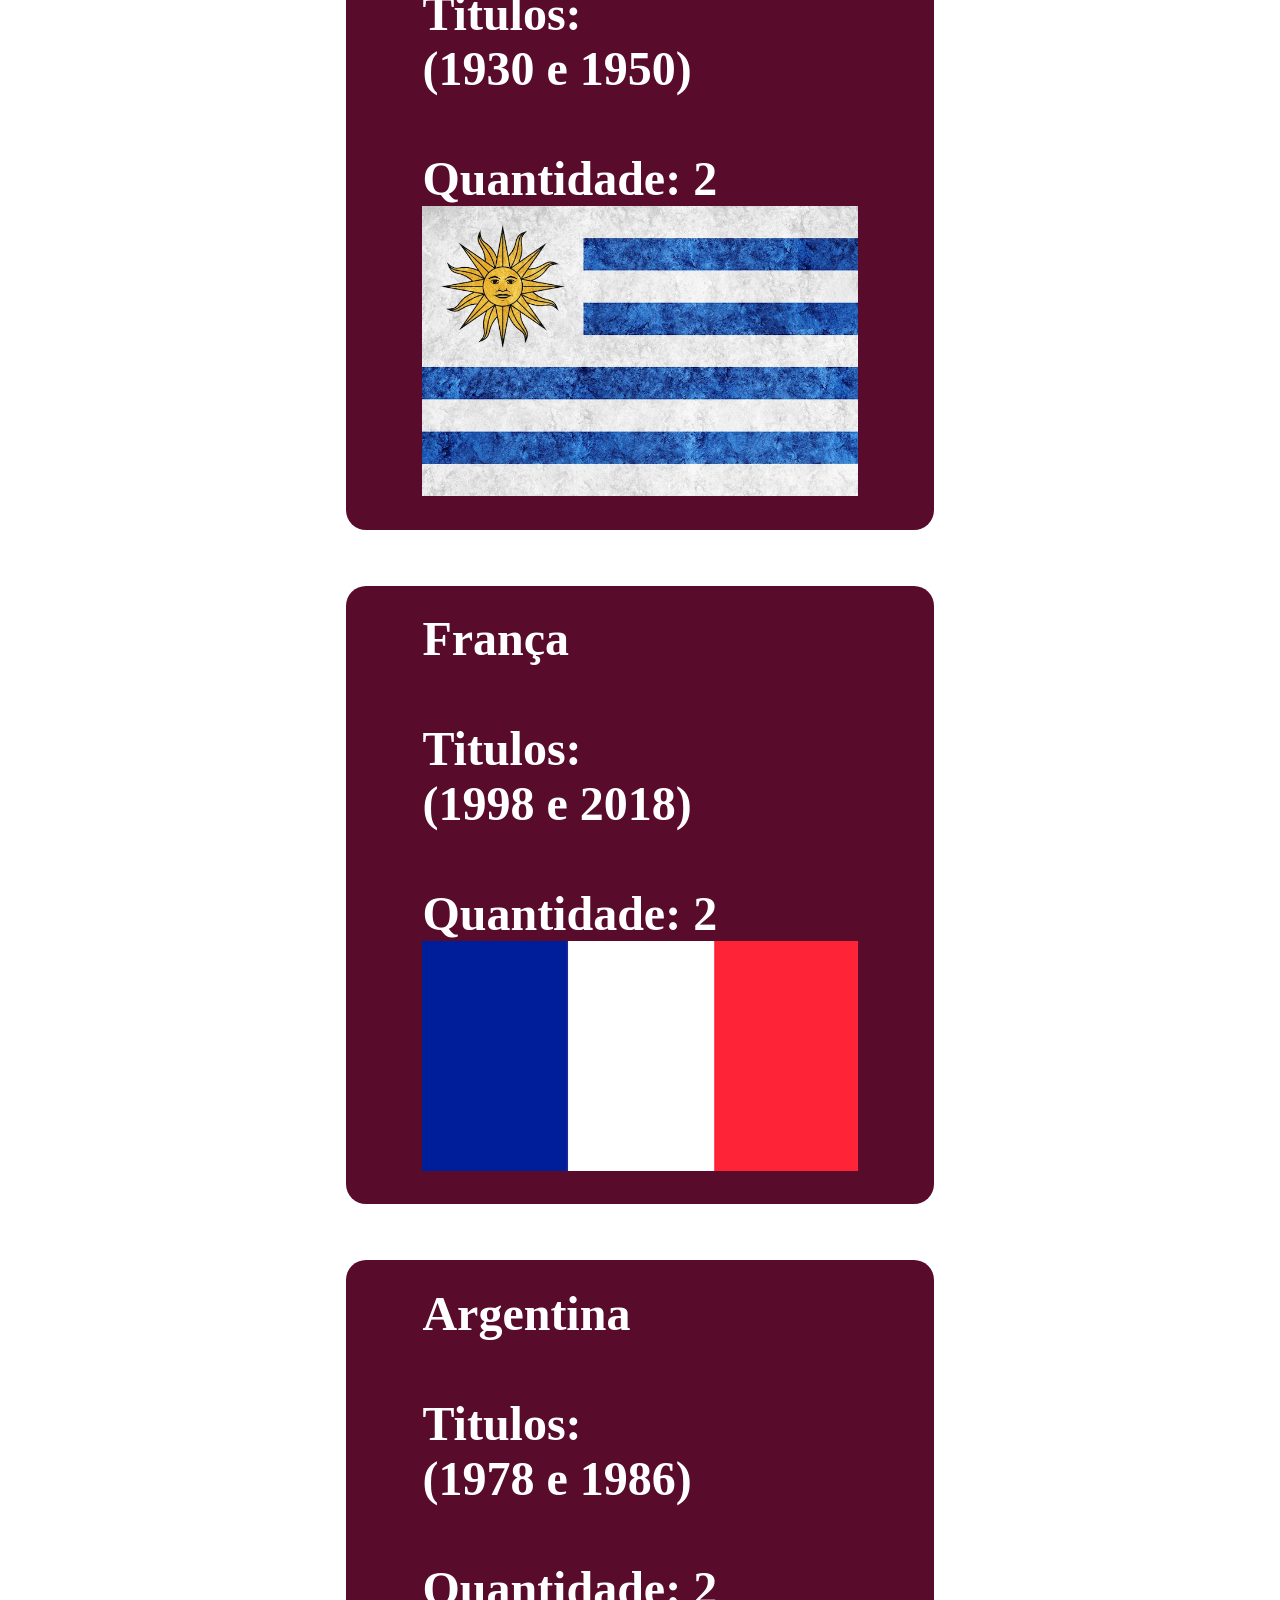
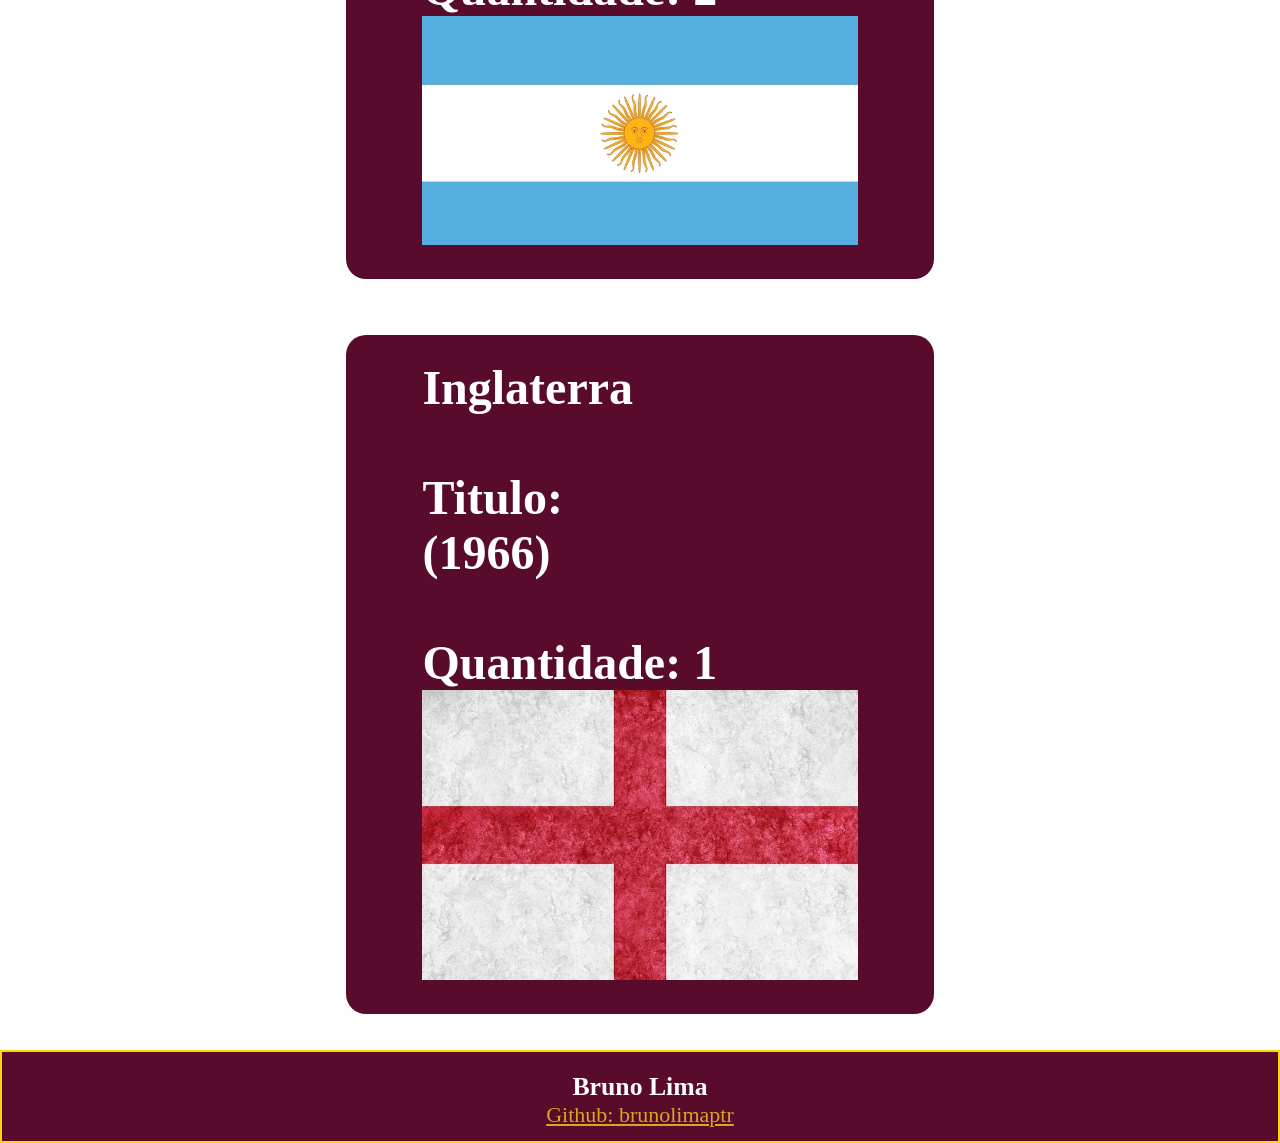
==== commit 3dba893b: "Projeto" ====
--- a/index.html
+++ b/index.html
@@ -5,7 +5,7 @@
     <meta http-equiv="X-UA-Compatible" content="IE=edge">
     <meta name="viewport" content="width=device-width, initial-scale=1.0">
     <title>seleções que ganharam o mundo!</title>
-    <script src="index.js"></script>
+    <script src="index.js" defer></script>
     <link rel="stylesheet" href="style.css">
 </head>
 
@@ -17,79 +17,28 @@
     
     <main>
     
-        
         <article>
             <label for="nome"></label>
-            <input type="text" id="nome" name="nome" >
-            <button>Pesquisar</button>
+            <input type="text" id="name" name="name" value="">
+            <button id="botao" onclick="pesquisaItem()"><em>Filtrar</em></button>
+
+            <p for="nome"></p>
+            <button id="botao2" onclick="todasSeleçoes()"><h4> Mostrar todas as seleções</h4></button>
         </article>
 
-        <section>
-            
-                <li class="brasil" >
-                    <h2>nome: "Brasil"</h2>
-                    <h2>vitorias: 5</h2>
-                    <h2>corcamisa: "Amarela","azul"</h2>
-                    <img src="./img2/bandeira-do-brasil_540510-359.jpg" alt="bandeira do Brasil">
-                    </h2>
-                </li>
+        <section class="seleçoes">
+            <ul>
 
-                <li class="espanha">
-                    <h2>nome: "Espanha"</h2>
-                    <h2>vitorias: 1</h2>
-                    <h2>corcamisa: "Branca","Vermelha"</h2>
-                    <img src="./img2/ilustracao-de-espanha-bandeira_53876-18168.jpg" alt="bandeira da Espanha">
-                    
-                </li>
-
-                <li class="alemanha">
-                    <h2>nome: "Alemanha"</h2>
-                    <h2>vitorias: 4</h2>
-                    <h2>corcamisa: "Branca","Preta"</h2>
-                    <img src="./img2/ilustracao-de-bandeira-alema_53876-27101.png" alt="bandeira da Alemanha">
-                     
-                </li>
-
-                <li class="italia">
-                    <h2>nome: "Itália"</h2>
-                    <h2>vitorias: 4</h2>
-                    <h2>corcamisa: "Azul","Branca"</h2>
-                    <img src="./img2/ilustracao-de-bandeira-italia_53876-27098.png" alt="bandeira da Itália">
-                     
-                </li>
-
-                <li class="uruguai">
-                    <h2>nome: "Uruguai"</h2>
-                    <h2>vitorias: 2</h2>
-                    <h2>corcamisa: "Branca","Azul"</h2>
-                    <img src="./img2/bandeira-metalica-do-uruguai-bandeira-texturizada-bandeira-grunge_559531-11347.jpg" alt="bandeira do Uruguai">
-                     
-                </li>
-
-                <li class="frança">
-                    <h2>nome: "França"</h2>
-                    <h2>vitorias: 2</h2>
-                    <h2>corcamisa: "Azul","Branca"</h2>
-                    <img src="./img2/ilustracao-de-franca-bandeira_53876-27099.png" alt="bandeira da França">
-                     
-                </li>
-
-                <li class="argentina">
-                    <h2>nome: "Argentina"</h2>
-                    <h2>vitorias: 2</h2>
-                    <h2>corcamisa: "Azul","Branca"</h2>  
-                    <img src="./img2/ilustracao-de-bandeira-argentina_53876-27120.jpg" alt="bandeira da Argentina">
-                      
-                </li>
-
-                <li class="inglaterra">
-                    <h2>nome: "Inglaterra"</h2>
-                    <h2>vitorias: 1</h2>
-                    <h2>corcamisa: "Branca","Vermelha"</h2>
-                    <img src="./img2/inglaterra-bandeira-metalica-bandeira-texturizada-bandeira-grunge_559531-11171.jpg" alt="bandeira da Inglaterra">
-                     
-                </li>
-            
+                <li id="brasil"></li>
+                <li id="espanha"></li>
+                <li id="alemanha"></li>
+                <li id="italia"></li>
+                <li id="uruguai"></li>
+                <li id="frança"></li>
+                <li id="argentina"></li>
+                <li id="inglaterra"></li>
+                
+            </ul>
         </section>
     
         <aside>
--- a/style.css
+++ b/style.css
@@ -9,7 +9,7 @@
     border: 2px solid gold;
     text-align: center;
     padding-bottom: 2.5vw;
-    font-size: 20px;
+    font-size: 34px;
     
 }
 
@@ -19,12 +19,32 @@
 
 article{
     width: 90vw;
-    padding-top: 40px;
-    padding-bottom: 50px;
+    padding-top: 4vh;
+    padding-bottom: 5vh;
     text-align: center;
     padding-left: 4vw;
-    
-}
+
+    
+}
+
+#name{
+    font-size: 20px;
+}
+
+#botao{
+   font-size: 20px;
+   width: 4vw; 
+}
+
+#botao2{
+
+width: 16vw; 
+margin-top: 30px;
+font-size: 20px;
+
+
+}
+
 
 button:active{
     background-color: white;
@@ -33,110 +53,135 @@
 }
 
 
-.brasil{
-    border: 1px none black;
-    background-color: rgb(89,11,43);
-    padding-right: 6vw;
-    padding-left: 6vw;
-    padding-bottom: 2vw;
-    color: white;
-    border-radius: 20px;
-    margin-right: 12vw;
-    
-}
-
-.espanha{
-    border: 1px none black;
-    background-color: rgb(89,11,43);
-    padding-right: 6vw;
-    padding-left: 6vw;
-    padding-bottom: 2vw;
-    color: white;
-    border-radius: 20px;
-    margin-right: 12vw;
-}
-
-.chile{
-    border: 1px none black;
-    background-color: rgb(89,11,43);
-    padding-right: 6vw;
-    padding-left: 6vw;
-    padding-bottom: 2vw;
-    color: white;
-    border-radius: 20px;
-    margin-right: 12vw;
-   
-}
-
-.alemanha{
-    border: 1px none black;
-    background-color: rgb(89,11,43);
-    padding-right: 6vw;
-    padding-left: 6vw;
-    padding-bottom: 2vw;
-    color: white;
-    border-radius: 20px;
-    margin-right: 12vw;
+#brasil{
+    border: 1px none black;
+    background-color: rgb(89,11,43);
+    padding-right: 6vw;
+    padding-left: 6vw;
+    padding-bottom: 2vw;
+    padding-top: 2vw;
+    color: white;
+    border-radius: 20px;
+    margin-right: 12vw;
+    margin-bottom: 4vh;
+    font-size: 2em;
+}
+
+#espanha{
+    border: 1px none black;
+    background-color: rgb(89,11,43);
+    padding-right: 6vw;
+    padding-left: 6vw;
+    padding-bottom: 2vw;
+    padding-top: 2vw;
+    color: white;
+    border-radius: 20px;
+    margin-right: 12vw;
+    margin-bottom: 4vh;
+    font-size: 2em;
+}
+
+#chile{
+    border: 1px none black;
+    background-color: rgb(89,11,43);
+    padding-right: 6vw;
+    padding-left: 6vw;
+    padding-bottom: 2vw;
+    padding-top: 2vw;
+    color: white;
+    border-radius: 20px;
+    margin-right: 12vw;
+    margin-bottom: 4vh;
+    font-size: 2em;
+   
+}
+
+#alemanha{
+    border: 1px none black;
+    background-color: rgb(89,11,43);
+    padding-right: 6vw;
+    padding-left: 6vw;
+    padding-bottom: 2vw;
+    padding-top: 2vw;
+    color: white;
+    border-radius: 20px;
+    margin-right: 12vw;
+    margin-bottom: 4vh;
+    font-size: 2em;
 }   
 
-.italia{
-    border: 1px none black;
-    background-color: rgb(89,11,43);
-    padding-right: 6vw;
-    padding-left: 6vw;
-    padding-bottom: 2vw;
-    color: white;
-    border-radius: 20px;
-    margin-right: 12vw;
-    
-}
-
-.uruguai{
-    border: 1px none black;
-    background-color: rgb(89,11,43);
-    padding-right: 6vw;
-    padding-left: 6vw;
-    padding-bottom: 2vw;
-    color: white;
-    border-radius: 20px;
-    margin-right: 12vw;
-    
-}
-
-.frança{
-    border: 1px none black;
-    background-color: rgb(89,11,43);
-    padding-right: 6vw;
-    padding-left: 6vw;
-    padding-bottom: 2vw;
-    color: white;
-    border-radius: 20px;
-    margin-right: 12vw;
-   
-}
-
-.argentina{
-    border: 1px none black;
-    background-color: rgb(89,11,43);
-    padding-right: 6vw;
-    padding-left: 6vw;
-    padding-bottom: 2vw;
-    color: white;
-    border-radius: 20px;
-    margin-right: 12vw;
-   
-}
-
-.inglaterra{
-    border: 1px none black;
-    background-color: rgb(89,11,43);
-    padding-right: 6vw;
-    padding-left: 6vw;
-    padding-bottom: 2vw;
-    color: white;
-    border-radius: 20px;
-    margin-right: 12vw;
-    margin-bottom: 4vh;
+#italia{
+    border: 1px none black;
+    background-color: rgb(89,11,43);
+    padding-right: 6vw;
+    padding-left: 6vw;
+    padding-bottom: 2vw;
+    padding-top: 2vw;
+    color: white;
+    border-radius: 20px;
+    margin-right: 12vw;
+    margin-bottom: 4vh;
+    font-size: 2em;
+    
+}
+
+#uruguai{
+    border: 1px none black;
+    background-color: rgb(89,11,43);
+    padding-right: 6vw;
+    padding-left: 6vw;
+    padding-bottom: 2vw;
+    padding-top: 2vw;
+    color: white;
+    border-radius: 20px;
+    margin-right: 12vw;
+    margin-bottom: 4vh;
+    font-size: 2em;
+    
+}
+
+#frança{
+    border: 1px none black;
+    background-color: rgb(89,11,43);
+    padding-right: 6vw;
+    padding-left: 6vw;
+    padding-bottom: 2vw;
+    padding-top: 2vw;
+    color: white;
+    border-radius: 20px;
+    margin-right: 12vw;
+    margin-bottom: 4vh;
+    font-size: 2em;
+   
+}
+
+#argentina{
+    border: 1px none black;
+    background-color: rgb(89,11,43);
+    padding-right: 6vw;
+    padding-left: 6vw;
+    padding-bottom: 2vw;
+    padding-top: 2vw;
+    color: white;
+    border-radius: 20px;
+    margin-right: 12vw;
+    margin-bottom: 4vh;
+    font-size: 2em;
+   
+}
+
+#inglaterra{
+    border: 1px none black;
+    background-color: rgb(89,11,43);
+    padding-right: 6vw;
+    padding-left: 6vw;
+    padding-bottom: 2vw;
+    padding-top: 2vw;
+    color: white;
+    border-radius: 20px;
+    margin-right: 12vw;
+    margin-bottom: 4vh;
+    font-size: 2em;
 }
 
 footer{
@@ -145,26 +190,28 @@
     padding-top: 20px;
     text-align: center;
     padding-bottom: 1vw;
-    font-size: 20px;
-    padding-right: 2vw;
+    font-size: 22px;
+    
    
     
 }
 
 footer, p{
-    color: white
-}
-
-
-section{
-    padding-left: 200px;
+    color: white;
+    
+}
+
+
+
+
+ul{
+    padding-left: 12vw;
     display: grid;
     justify-items: center;
     align-items: center;
     grid-template-rows: repeat(8, 2);
     grid-template-columns: 1fr;
     gap: 20px
-    
 }
 
 aside{
@@ -176,18 +223,12 @@
   padding-right: 2vw;
   text-align: center;
   color: goldenrod;
-  font-size: 22px;
+  font-size: 26px;
   
 }
 
 
-main, div{
-   
-   background-repeat: no-repeat;
-   background-size: contain;
-   background-position: center center;
-   object-fit: cover;
-}
+
 
 img{
     width: 34vw;
@@ -195,7 +236,7 @@
 
 @media screen and (min-device-width : 320px) and (max-device-width : 480px) {
 h2{
-    font-size: 14px;
+    font-size: 18px;
     
 }
 footer{
@@ -205,26 +246,40 @@
     
 }
 header{
-    font-size: 15px;
-    
-}
-section{
-
-padding-left: 20vw;
+    font-size: 14px;
+    
+}
+ul{
+width: 50vw; 
+padding-left: 28vw;
 
     
 }
 article{
-    width: 1vw;
-    padding-left: 36vw;
+    
+    padding-left: 7vw;
     
 }
 
 aside{
-    font-size: 16px;
+    font-size: 18px;
     margin-top: -10em;
 }
 
+#botao{
+    font-size: 20px;
+    width: 16vw; 
+ }
+ 
+ #botao2{
+ 
+ width: 56vw; 
+ margin-top: 30px;
+ font-size: 20px;
+ 
+ 
+ }
+
 
 }
    
@@ -241,16 +296,15 @@
         
  }
 header{
-    font-size: 18px;
+    font-size: 22px;
     padding-left: 2vw;
 }
-section{
+ul{
     padding-left: 16vw;
     
 }
 article{
-    width: 1vw;
-    padding-left: 36vw;
+    padding-left: 7vw;
 }
 
 
@@ -259,7 +313,19 @@
      margin-top: -6em;
 }
         
-        
+#botao{
+    font-size: 20px;
+    width: 8vw; 
+ }
+ 
+ #botao2{
+ 
+ width: 46vw; 
+ margin-top: 30px;
+ font-size: 20px;
+ 
+ 
+ }
 
 }
 
@@ -276,7 +342,7 @@
             
      }
     header{
-        font-size: 18px;
+        font-size: 26px;
         padding-left: 2vw;
     }
     section{
@@ -284,8 +350,8 @@
         
     }
     article{
-        width: 1vw;
-        padding-left: 36vw;
+        
+        padding-left: 8vw;
     }
     
     
@@ -293,7 +359,23 @@
          font-size: 24px;
          margin-top: -6em;
     }
-            
-            
+    
+    ul{
+        padding-left: 1vw;
+    }
+    
+    #botao{
+        font-size: 20px;
+        width: 8vw; 
+     }
+     
+     #botao2{
+     
+     width: 30vw; 
+     margin-top: 30px;
+     font-size: 20px;
+     
+     
+     }
     
     }
